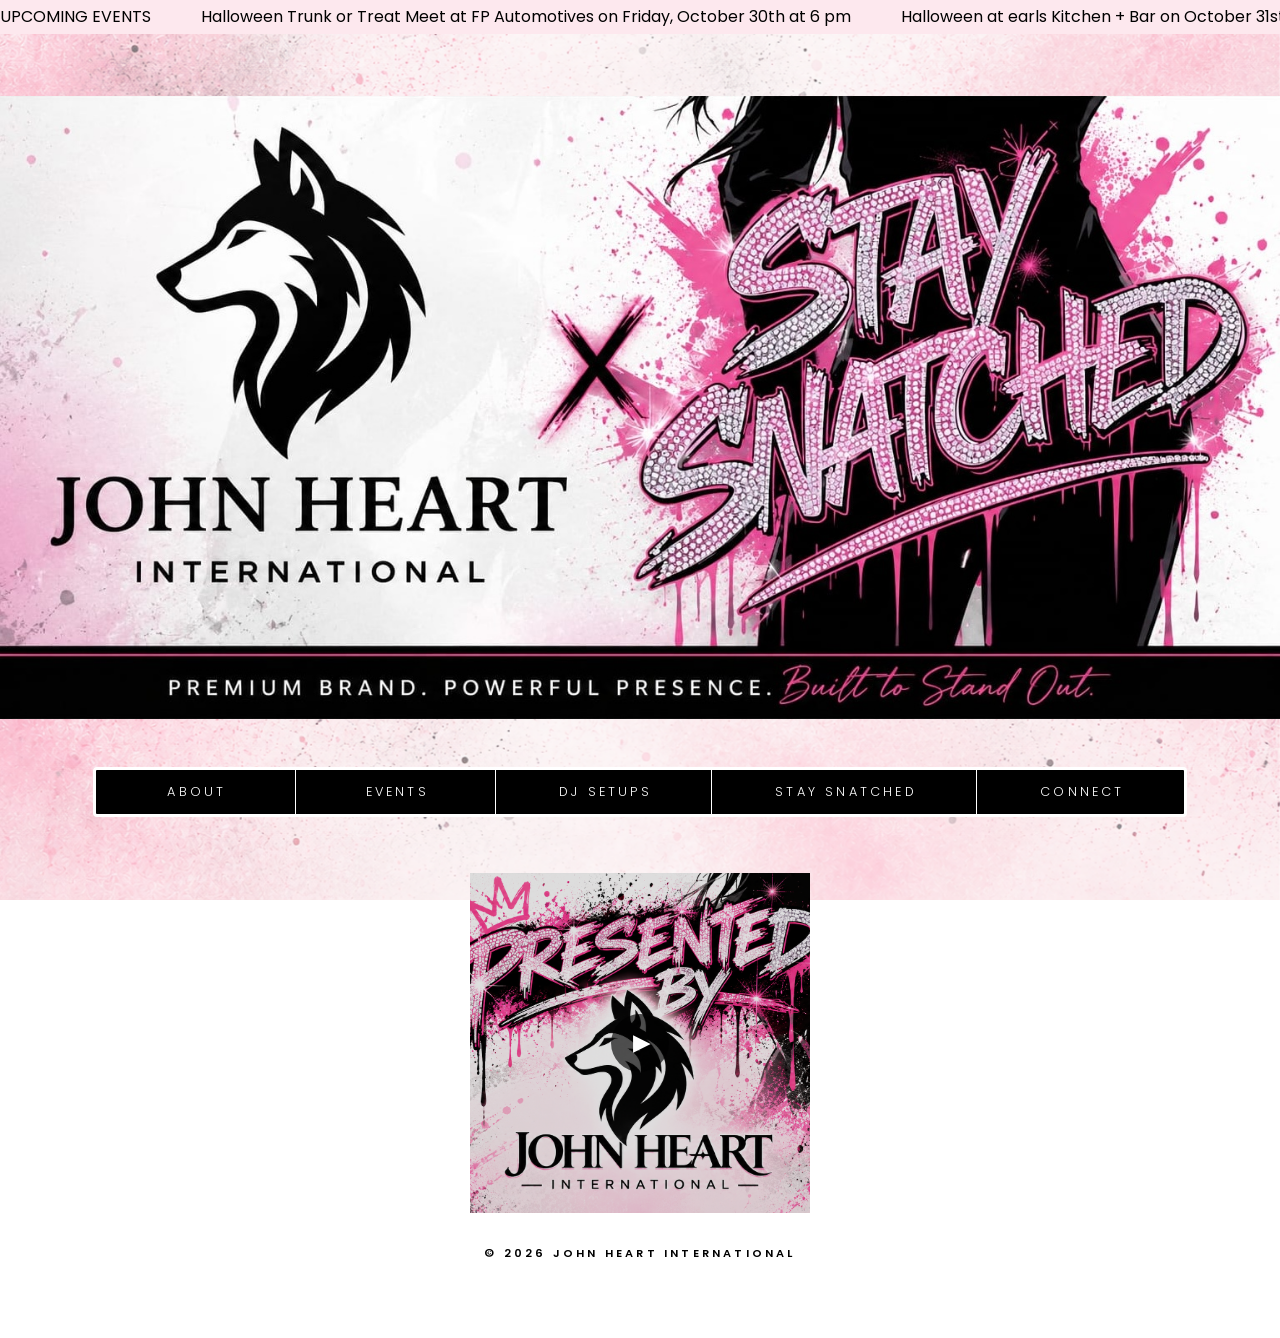
==== index.html @ d56c4b7e "Add files via upload" ====
<!DOCTYPE HTML>
<html>
	<head>
		<title>John Heart International</title>
		<meta charset="utf-8" />
		<meta name="viewport" content="width=device-width, initial-scale=1, user-scalable=no" />
		<link rel="stylesheet" href="assets/css/main.css" />
		<noscript><link rel="stylesheet" href="assets/css/noscript.css" /></noscript>
		<link rel="stylesheet" href="https://cdn.jsdelivr.net/npm/flatpickr/dist/flatpickr.min.css">
	</head>

	<body>

		<!-- Top scrolling banner -->
		<div class="top-banner">
			<div class="banner-track">
				<div class="banner-content">
					<span>UPCOMING EVENTS</span>
					<span>Halloween Trunk or Treat Meet at FP Automotives on Friday, October 30th at 6 pm</span>
					<span>Halloween at earls Kitchen + Bar on October 31st from 9 pm to 2 am</span>
					<span>Legacy House After Hours on Friday, November 13th at 8 pm</span>
				</div>
	
				<div class="banner-content" aria-hidden="true">
					<span>UPCOMING EVENTS</span>
					<span>Halloween Trunk or Treat Meet at FP Automotives on Friday, October 30th at 6 pm</span>
					<span>Halloween at earls Kitchen + Bar on October 31st from 9 pm to 2 am</span>
					<span>Legacy House After Hours on Friday, November 13th at 8 pm</span>
				</div>
			</div>
		</div>
	
		<!-- Main site wrapper -->
		<div id="wrapper">
	
			<!-- Homepage header -->
			<header id="header">
	
				<div class="hero-banner">
					<img src="images/john-heart-banner.jpg" alt="John Heart International">
				</div>

				<nav>
					<ul class="nav">
						<li><a href="#about">About</a></li>
						<li><a href="#events">Events</a></li>
						<li><a href="#dj">DJ Setups</a></li>
						<li><a href="staysnatched.html">Stay Snatched</a></li>
						<li><a href="#connect">Connect</a></li>
					</ul>
				</nav>

				<div class="event-grid-item video-lightbox-trigger promo-video-container"
				data-video-src="videos/johnheartinternational_promo.mp4"
				role="button"
				tabindex="0"
				aria-label="Play John Heart International promotional video">
		   
			   <video muted playsinline preload="metadata"
					  poster="videos/YAY_PROMO_VID_THUMBNAIL.jpg">
				   <source
					   src="videos/johnheartinternational_promo.mp4"
					   type="video/mp4">
			   </video>
		   
			   <span class="video-play-overlay" aria-hidden="true">
				   <span class="video-play-icon">▶</span>
			   </span>
		   
		   		</div>

			</header>

												
	
			<!-- Main page content -->
			<div id="main">
	
				<!-- About -->
				<article id="about">
		
						<h2 class="major">About</h2>
		
						<span class="image main">
							<img src="images/about_me_updated.jpg" alt="Wallstreet Wolf" />
						</span>
		
						<p>
							I’m an event logistics and entertainment professional with over 15 years of hands-on experience coordinating seamless guest experiences across private events, hospitality venues, and large-scale productions. My background spans DJ entertainment, mobile bartending, and full event execution—allowing me to understand not just the atmosphere, but the operational details that make an event run smoothly.<br /><br />
		
							I’ve worked alongside hospitality teams, event planners, and production crews at music festivals, corporate functions, brand activations, and high-volume venues. Whether managing timelines, coordinating staff, adapting to live conditions, or engaging guests directly, I approach every event with a solutions-first mindset and calm leadership under pressure.<br /><br />
		
							What sets me apart is my ability to assess situations in real time, communicate clearly with all stakeholders, and deliver a polished experience from setup to breakdown. I understand the expectations of hotels, resorts, and corporate environments—consistency, professionalism, and execution without friction.<br /><br />
		
							<em>My focus is simple: efficient logistics, elevated entertainment, and reliable leadership that gets the job done.</em>
						</p>
		
					</article>


						<!-- dj -->
						<article id="dj" class="expanded-events-view">
							<h2 class="major">Samples</h2>
	
							<!-- balanced two column list for samples -->
							<ul class="samples two-col-samples">
	  							<li><a href="https://drive.google.com/file/d/1df-DQj-_zaz5Xmj3UCzt-dG8-4beNJVz/view?usp=share_link" target="_blank"><span class="label">Chill Vibe Mix</span></a></li>
	  							<li><a href="https://drive.google.com/file/d/1cX4Bl-1bacJ5hQepFaq8UkTtKGZ4TtXJ/view?usp=share_link" target="_blank"><span class="label">Turn On The Funk</span></a></li>
	  							<li><a href="https://drive.google.com/file/d/1jKQTI5tPXbPJNzcCMGfzWU5PtBxgl4iR/view?usp=share_link" target="_blank"><span class="label">Party Mix Format</span></a></li>
	  							<li><a href="https://drive.google.com/file/d/116ZkvBmvlnZVCBfFg9qi6Q78inxPwcpl/view?usp=share_link" target="_blank"><span class="label">Tech House Groove Pt. 1</span></a></li>
	  							<li><a href="https://drive.google.com/file/d/17uhDxNLbxiAAznyOganDGbEPvY-yGxUq/view?usp=share_link" target="_blank"><span class="label">Tech House Groove Pt. 2</span></a></li>
	  							<li><a href="https://drive.google.com/file/d/1viSUCbEr21PQf7a4Q_DDWH5aXTQ_ndqW/view?usp=share_link" target="_blank"><span class="label">1 Hour Tech Groove</span></a></li>
	  							<li><a href="https://drive.google.com/file/d/1bn4CyGAB3kilXwiAniCNMy4rBq0Fqrm6/view?usp=share_link" target="_blank"><span class="label">The Funk Turned On</span></a></li>
	  							<li><a href="https://drive.google.com/file/d/1qILMo-KtvrWS8xrZ5j6V1ZvlxtEbD-Cv/view?usp=share_link" target="_blank"><span class="label">Tribal Funky</span></a></li>
							</ul>
	
							<br>	
							<h2 class="major">DJ Setups</h2>
	
							<!-- side by side media columns -->
							<div class="event-gallery">
	  
	  							<!-- left column: videos -->
	  							<div class="gallery-col">
								<h3 class="column-heading">Lighting</h3>
		
								<div class="gallery-card">
									<video autoplay loop muted playsinline>
										<source src="videos/event_lighting.mp4" type="video/mp4">
										Your browser does not support the video tag.
		  							</video>
								</div>
		
								<div class="gallery-card">
									<video autoplay loop muted playsinline>
										<source src="videos/event_setup.mp4" type="video/mp4">
										Your browser does not support the video tag.
		  							</video>
								</div>
	  						</div>
	  
	  							<!-- right column: images -->
	  							<div class="gallery-col">
								<h3 class="column-heading">Equipment & Rigs</h3>
		
								<div class="gallery-card">
		  							<img src="images/static_setup.JPG" alt="Event Setup Equipment Overview" />
								</div>
								<div class="gallery-card">
									<img src="images/wireless_setup.JPG" alt="Wireless Beach Party Setup" />
							  </div>
	  						</div>
  
							</div>
  						</article>

						<!-- EVENTS -->
						<article id="events">

							<h1 class="major">Events</h1>

							<!-- UPCOMING EVENTS -->
							<section class="upcoming-events">

								<h2 class="major">Upcoming</h2>

								<div class="upcoming-events-grid">

									<div class="event-card">
										<span class="image main">
											<img src="images/halloween_trunk_or_treat.jpg"
												alt="Halloween Trunk or Treat Meet at FP Automotives on Friday, October 30th at 6 pm">
										</span>
									</div>

									<div class="event-card">
										<span class="image main">
											<img src="images/earls_halloween_2026.jpg"
												alt="Halloween at earls Kitchen + Bar on October 31st from 9pm to 2am">
										</span>
									</div>

									<div class="event-card">
										<span class="image main">
											<img src="images/legacy_house_nov_13.jpg"
												alt="Legacy House After Hours on Friday, November 13th at 8 pm at 500 S Andrews Ave">
										</span>
									</div>

								</div>

							</section>


							<!-- PAST EVENTS -->
							<section class="past-events">

								<h2 class="major">Past</h2>

								<div class="past-events-grid">

									<!-- Xcel Padel Event -->
									<div class="past-event-row">

										<div class="event-grid-item">
											<img src="images/padel_ween_xcelpadel_2026.jpg"
												alt="PadelWeen at XCEL Padel on Friday, October 23rd at 4:30 pm">
										</div>

										<div class="event-grid-item">
											<img src="images/xcelpadelween_wallstreetwolf.jpg"
												alt=" ">
										</div>

										
										<div class="event-grid-item video-lightbox-trigger"
										data-video-src="videos/xcel_padelween_vid_recap.mp4"
										role="button"
										tabindex="0"
										aria-label="Play Xcel Padel event video">

											<video muted playsinline preload="metadata"
												poster="videos/padelween_thumbnail.jpg">
												<source src="videos/xcel_padelween_vid_recap.mp4"
														type="video/mp4">
											</video>

											<span class="video-play-overlay" aria-hidden="true">
												<span class="video-play-icon">▶</span>
											</span>
										</div>
									</div>

									<!-- Xcel Padel Event -->
     								<div class="past-event-row">

										<div class="event-grid-item">
											<img src="images/5kx_race.jpg"
												alt=" ">
										</div>

										<div class="event-grid-item">
											<img src="images/xcel_padel_5kx_.jpg"
												alt=" ">
										</div>

										
										<div class="event-grid-item video-lightbox-trigger"
										data-video-src="videos/XcelPadel_w_music_oldtownroad.mp4"
										role="button"
										tabindex="0"
										aria-label="Play Xcel Padel event video">

											<video muted playsinline preload="metadata"
												poster="videos/xcel-padel-thumbnail.jpg">
												<source src="videos/XcelPadel_w_music_oldtownroad.mp4"
														type="video/mp4">
											</video>

											<span class="video-play-overlay" aria-hidden="true">
												<span class="video-play-icon">▶</span>
											</span>
										</div>
											
									</div>


									<!-- Legacy Fit Bday Bash -->
									<div class="past-event-row">

										<div class="event-grid-item">
											<img src="images/legacy_fit_bdaybash.jpg" alt="">
										</div>

										<div class="event-grid-item">
											<img src="images/legacy_clubroy.jpg" alt="">
										</div>

										<div class="event-grid-item">
											<img src="images/legacy_clubroy_group.jpg" alt="">
										</div>

									</div>



									<!-- LRC Pool Party -->
									<div class="past-event-row">

										<div class="event-grid-item">
											<img src="images/royal_palms.JPG"
												alt="Sunday July 26th Event at Royal Palms">
										</div>

										<div class="event-grid-item">
											<img src="images/lrc_royal_palms_wolf.jpg" alt="">
										</div>

										<div class="event-grid-item">
											<video autoplay loop muted playsinline>
												<source src="videos/lrc_royal_palms_partyoverview.mp4"
														type="video/mp4">
												Your browser does not support the video tag.
											</video>
										</div>

									</div>

									<!-- Back to School Bash -->
									<div class="past-event-row">

											<div class="event-grid-item">
												<img src="images/back2school_bash.jpg"
													alt="City of Homestead Back to School Bash! Saturday August 8th 2pm-6pm at Losner Park">
											</div>

											<div class="event-grid-item">
												<img src="images/b2s_bash.JPG" alt="">
											</div>

											<div class="event-grid-item">
												<img src="images/b2s_bash_group.JPG" alt="">
											</div>

									</div>


									<!-- BarkYard nBrews Luau Event -->
									<div class="past-event-row">

										<div class="event-grid-item">
											<img src="images/barkyard_hawaiian_luau.jpeg"
												alt="Hawaiian Luau at BarkYard n'Brews on Saturday September 26th from 5 pm till close">
										</div>

										<div class="event-grid-item">
											<img src="images/barkyardnbrews_luau.jpg"
												alt="Hawaiian Luau at BarkYard n'Brews on Saturday September 26th from 5 pm till close">
										</div>

										<div class="event-grid-item video-lightbox-trigger"
										data-video-src="videos/barkyard_promo_vid.mp4"
										role="button"
										tabindex="0"
										aria-label="Play Barkyard nBrews Luau event video">

											<video muted playsinline preload="metadata"
												poster="videos/barkyard_luau_thumbnail.jpg">
												<source src="videos/barkyard_promo_vid.mp4"
														type="video/mp4">
											</video>

											<span class="video-play-overlay" aria-hidden="true">
												<span class="video-play-icon">▶</span>
											</span>
										</div>

									</div>

									<!-- Legacy House September 26th -->
									<div class="past-event-row">
														
										<div class="event-grid-item">
											<img src="images/legacy_house_september_26.jpeg"
												alt="Legacy House on Saturday September 26th from 12:30-2:30pm at 500 S Andrews Ave">
										</div>

										<div class="event-grid-item">
											<img src="images/legacy_sept26_recap.jpg"
												alt="Legacy House on Saturday September 26th from 12:30-2:30pm at 500 S Andrews Ave">
										</div>

									</div>	

									<!-- BarkYard 5 Year Anniversary -->
									<div class="past-event-row">

										<div class="event-grid-item">
											<img src="images/barkyard_nbrews.JPG"
												alt="Saturday July 25th Event at Barkyard n'Brews">
										</div>

										<div class="event-grid-item">
											<img src="images/barkyard_anniversary_wolf.jpg" alt="">
										</div>

									</div>

								</div>

							</section>

						</article>	
						
						<!-- contact -->
							<article id="connect">
								<h2 class="major">Connect</h2>
								<form method="post" action="https://formsubmit.co/johnheart.international@gmail.com">
									<div class="fields">

										<div class="field half">
											<label for="name">Name</label>
											<input type="text" name="name" id="name" />
										</div>
									
										<div class="field half">
											<label for="email">Email</label>
											<input type="email" name="email" id="email" />
										</div>
									
										<div class="field half">
											<label for="event">Type of Event</label>
											<select name="event" id="event">
												<option value="">Select an event type</option>
												<option value="Wedding">Wedding</option>
												<option value="Birthday Party">Birthday Party</option>
												<option value="Corporate Event">Corporate Event</option>
												<option value="Private Party">Private Party</option>
												<option value="Club / Nightlife Event">Club / Nightlife Event</option>
												<option value="Community Event">Community Event</option>
												<option value="School / College Event">School / College Event</option>
												<option value="Other">Other</option>
											</select>
										</div>		
										<div class="field half">
											<label for="spec">Date</label>
											<input type="text" name="date" id="date">
										</div>						
										<div class="field">
											<label for="message">Message</label>
											<textarea name="message" id="message" rows="4"></textarea>
										</div>
									
									</div>
									<ul class="actions">
										<li><input type="submit" value="Submit" class="primary" /></li>
									</ul>
								</form>
								<ul class="icons">
									<li><a href="https://www.linkedin.com/in/hughnelson1/" 
										target="_blank" class="icon brands fa-linkedin"><span class="label">LinkedIn</span></a></li>
									<li><a href="https://www.instagram.com/wolfswildworld/"
										target="_blank" class="icon brands fa-instagram"><span class="label">Instagram</span></a></li>
									<li><a href="mailto:johnheart.international@gmail.com" class="icon solid fa-envelope"><span class="label">Email</span></a></li>
								</ul>
							</article>		
						</div>
				


				<!-- Footer -->
					<footer id="footer">
						<div class="footer-content">
							<h5>&copy; 2026 JOHN HEART INTERNATIONAL</h5>
						</div>
					</footer>

				</div>

		<!-- BG -->
			<div id="bg"></div>

	
<div class="video-lightbox"
	id="eventVideoLightbox"
	role="dialog"
	aria-modal="true"
	aria-label="Event video player">

	<div class="video-lightbox-content">
		<button class="video-lightbox-close"
				type="button"
				aria-label="Close video">
			&times;
		</button>

		<video id="eventLightboxPlayer"
				controls
				playsinline
				preload="metadata">
		</video>
	</div>
</div>


		<!-- Scripts Needed by Template for Loading State -->
		<script src="assets/js/jquery.min.js"></script>
		<script src="assets/js/browser.min.js"></script>
		<script src="assets/js/breakpoints.min.js"></script>
		<script src="assets/js/util.js"></script>
		<script src="assets/js/main.js"></script>

	</body>
</html>
---- assets/css/main.css ----
@import url(fontawesome-all.min.css);
@import url('https://fonts.googleapis.com/css2?family=Germania+One&family=Poppins:wght@300;400;500;600;700&display=swap');
@import url("https://fonts.googleapis.com/css?family=Source+Sans+Pro:300italic,600italic,300,600");
@import url('https://fonts.googleapis.com/css2?family=Roboto:wght@300;400;500;700&display=swap');
@import url("https://fonts.googleapis.com/css2?family=Montserrat:wght@300;400;500;600&display=swap");
@import url('https://fonts.googleapis.com/css2?family=DM+Sans:ital,opsz,wght@0,9..40,100..1000;1,9..40,100..1000&family=Montserrat:ital,wght@0,100..900;1,100..900&display=swap');
@import url('https://fonts.googleapis.com/css2?family=Poppins:ital,wght@0,100;0,200;0,300;0,400;0,500;0,600;0,700;0,800;0,900;1,100;1,200;1,300;1,400;1,500;1,600;1,700;1,800;1,900&display=swap');
/*
	Dimension by HTML5 UP
	html5up.net | @ajlkn
	Free for personal and commercial use under the CCA 3.0 license (html5up.net/license)
*/

html, body, div, span, applet, object,
iframe, h1, h2, h3, h4, h5, h6, p, blockquote,
pre, a, abbr, acronym, address, big, cite,
code, del, dfn, em, img, ins, kbd, q, s, samp,
small, strike, strong, sub, sup, tt, var, b,
u, i, center, dl, dt, dd, ol, ul, li, fieldset,
form, label, legend, table, caption, tbody,
tfoot, thead, tr, th, td, article, aside,
canvas, details, embed, figure, figcaption,
footer, header, hgroup, menu, nav, output, ruby,
section, summary, time, mark, audio, video {
	margin: 0;
	padding: 0;
	border: 0;
	font-size: 100%;
	font: inherit;
	text-align: center !important;
	vertical-align: baseline;}



article, aside, details, figcaption, figure,
footer, header, hgroup, menu, nav, section {
	display: block;}


body {
	line-height: 1;
}

ol, ul {
	list-style: none;
}

blockquote, q {
	quotes: none;
}

	blockquote:before, blockquote:after, q:before, q:after {
		content: '';
		content: none;
	}

table {
	border-collapse: collapse;
	border-spacing: 0;
}

body {
	-webkit-text-size-adjust: none;
}

mark {
	background-color: transparent;
	color: inherit;
}

input::-moz-focus-inner {
	border: 0;
	padding: 0;
}

input, select, textarea {
	-moz-appearance: none;
	-webkit-appearance: none;
	-ms-appearance: none;
	appearance: none;
}

/* Basic */

	@-ms-viewport {
		width: device-width;
	}

	@media screen and (max-width: 480px) {

		html, body {
			min-width: 320px;
		}

	}

	html {
		box-sizing: border-box;
	}

	*, *:before, *:after {
		box-sizing: inherit;
	}

	body {
		background: transparent;
	}

		body.is-preload *, body.is-preload *:before, body.is-preload *:after {
			-moz-animation: none !important;
			-webkit-animation: none !important;
			-ms-animation: none !important;
			animation: none !important;
			-moz-transition: none !important;
			-webkit-transition: none !important;
			-ms-transition: none !important;
			transition: none !important;
		}


/* Type */

	html {
		font-size: 16pt;
	}

		@media screen and (max-width: 1680px) {

			html {
				font-size: 12pt;
			}

		}

		@media screen and (max-width: 736px) {

			html {
				font-size: 11pt;
			}

		}

		@media screen and (max-width: 360px) {

			html {
				font-size: 10pt;
			}

		}

	body, input, select, textarea {
		color: #000000;
		font-family: "Poppins", sans-serif;
		font-weight: 300;
		font-size: 1rem;
		line-height: 1.65;
	}
	
	.video {
		display: grid;
		place-items: center; /* Centers horizontally and vertically */
		min-height: 100vh;
	  }

	a {
		-moz-transition: color 0.2s ease-in-out, background-color 0.2s ease-in-out, border-bottom-color 0.2s ease-in-out;
		-webkit-transition: color 0.2s ease-in-out, background-color 0.2s ease-in-out, border-bottom-color 0.2s ease-in-out;
		-ms-transition: color 0.2s ease-in-out, background-color 0.2s ease-in-out, border-bottom-color 0.2s ease-in-out;
		transition: color 0.2s ease-in-out, background-color 0.2s ease-in-out, border-bottom-color 0.2s ease-in-out;
		border-bottom: dotted 1px rgba(255, 255, 255, 0.5);
		text-decoration: none;
		color: inherit;
	}

		a:hover {
			border-bottom-color: transparent;
		}

	strong, b {
		color: #000000;
		font-weight: 600;
	}

	em, i {
		font-style: italic;
	}

	p {
		margin: 0 0 2rem 0;
	}

	h1, h2, h3, h4, h5, h6 {
		color: #000000;
		font-weight: 600;
		line-height: 1.5;
		margin: 0 0 1rem 0;
		text-transform: uppercase;
		letter-spacing: 0.2rem;
		text-align: center;
	}

		h1 a, h2 a, h3 a, h4 a, h5 a, h6 a {
			color: inherit;
			text-decoration: none;
			text-align: center;
		}

		h1.major, h2.major, h3.major, h4.major, h5.major, h6.major {
	
			width: -moz-max-content;
			width: -webkit-max-content;
			width: -ms-max-content;
			width: max-content;
			padding-bottom: 0.5rem;
			margin: 0 auto 2rem auto;
			text-align: center !important;
		}

	h1 {
		font-size: 2.25rem;
		line-height: 1.3;
		letter-spacing: 0.5rem;
		text-align: center !important;
	}

	h2 {
		font-size: 1.5rem;
		line-height: 1.4;
		letter-spacing: 0.5rem;
		text-align: center !important;
	}

	h3 {
		font-size: 1rem;
		text-align: center;
	}

	h4 {
		font-size: 0.8rem;
		text-align: center;
	}

	h5 {
		font-size: 0.7rem;
		text-align: center;
	}

	h6 {
		font-size: 0.6rem;
		text-align: center;
	}

	@media screen and (max-width: 736px) {

		h1 {
			font-size: 1.75rem;
			line-height: 1.4;
			text-align: center;
		}

		h2 {
			font-size: 1.25em;
			line-height: 1.5;
			text-align: center;
		}

	}

	sub {
		font-size: 0.8rem;
		position: relative;
		top: 0.5rem;
	}

	sup {
		font-size: 0.8rem;
		position: relative;
		top: -0.5rem;
	}

	blockquote {
		border-left: solid 4px #ffffff;
		font-style: italic;
		margin: 0 0 2rem 0;
		padding: 0.5rem 0 0.5rem 2rem;
	}

	code {
		background: rgba(255, 255, 255, 0.075);
		border-radius: 4px;
		font-family: "Courier New", monospace;
		font-size: 0.9rem;
		margin: 0 0.25rem;
		padding: 0.25rem 0.65rem;
	}

	pre {
		-webkit-overflow-scrolling: touch;
		font-family: "Courier New", monospace;
		font-size: 0.9rem;
		margin: 0 0 2rem 0;
	}

		pre code {
			display: block;
			line-height: 1.75;
			padding: 1rem 1.5rem;
			overflow-x: auto;
		}

	hr {
		border: 0;
		border-bottom: solid 1px #ffffff;
		margin: 2.75rem 0;
	}

	.align-left {
		text-align: left;
	}

	.align-center {
		text-align: center;
	}

	.align-right {
		text-align: right;
	}

/* Form */

	form {
		margin: 0 0 2rem 0;
	}

		form > :last-child {
			margin-bottom: 0;
		}

		form > .fields {
			display: -moz-flex;
			display: -webkit-flex;
			display: -ms-flex;
			display: flex;
			-moz-flex-wrap: wrap;
			-webkit-flex-wrap: wrap;
			-ms-flex-wrap: wrap;
			flex-wrap: wrap;
			width: calc(100% + 3rem);
			margin: -1.5rem 0 2rem -1.5rem;
		}

			form > .fields > .field {
				-moz-flex-grow: 0;
				-webkit-flex-grow: 0;
				-ms-flex-grow: 0;
				flex-grow: 0;
				-moz-flex-shrink: 0;
				-webkit-flex-shrink: 0;
				-ms-flex-shrink: 0;
				flex-shrink: 0;
				padding: 1.5rem 0 0 1.5rem;
				width: calc(100% - 1.5rem);
			}

				form > .fields > .field.half {
					width: calc(50% - 0.75rem);
				}

				form > .fields > .field.third {
					width: calc(100%/3 - 0.5rem);
				}

				form > .fields > .field.quarter {
					width: calc(25% - 0.375rem);
				}

		@media screen and (max-width: 480px) {

			form > .fields {
				width: calc(100% + 3rem);
				margin: -1.5rem 0 2rem -1.5rem;
			}

				form > .fields > .field {
					padding: 1.5rem 0 0 1.5rem;
					width: calc(100% - 1.5rem);
				}

					form > .fields > .field.half {
						width: calc(100% - 1.5rem);
					}

					form > .fields > .field.third {
						width: calc(100% - 1.5rem);
					}

					form > .fields > .field.quarter {
						width: calc(100% - 1.5rem);
					}

		}

	label {
		color: #000000;
		display: block;
		font-size: 0.8rem;
		font-weight: 300;
		letter-spacing: 0.2rem;
		line-height: 1.5;
		margin: 0 0 1rem 0;
		text-transform: uppercase;
	}

	input[type="text"],
	input[type="password"],
	input[type="email"],
	input[type="tel"],
	select,
	textarea {
		-moz-appearance: none;
		-webkit-appearance: none;
		-ms-appearance: none;
		appearance: none;
		-moz-transition: border-color 0.2s ease-in-out, box-shadow 0.2s ease-in-out, background-color 0.2s ease-in-out;
		-webkit-transition: border-color 0.2s ease-in-out, box-shadow 0.2s ease-in-out, background-color 0.2s ease-in-out;
		-ms-transition: border-color 0.2s ease-in-out, box-shadow 0.2s ease-in-out, background-color 0.2s ease-in-out;
		transition: border-color 0.2s ease-in-out, box-shadow 0.2s ease-in-out, background-color 0.2s ease-in-out;
		background-color: transparent;
		border-radius: 4px;
		border: solid 1px #000000;
		color: inherit;
		display: block;
		outline: 0;
		padding: 0 1rem;
		text-decoration: none;
		width: 100%;
	}

		input[type="text"]:invalid,
		input[type="password"]:invalid,
		input[type="email"]:invalid,
		input[type="tel"]:invalid,
		select:invalid,
		textarea:invalid {
			box-shadow: none;
		}

		input[type="text"]:focus,
		input[type="password"]:focus,
		input[type="email"]:focus,
		input[type="tel"]:focus,
		select:focus,
		textarea:focus {
			background: rgba(255, 255, 255, 0.075);
			border-color: #000000;
			box-shadow: 0 0 0 1px #ffffff;
		}

	select {
		background-image: url("data:image/svg+xml;charset=utf8,%3Csvg xmlns='http://www.w3.org/2000/svg' width='40' height='40' preserveAspectRatio='none' viewBox='0 0 40 40'%3E%3Cpath d='M9.4,12.3l10.4,10.4l10.4-10.4c0.2-0.2,0.5-0.4,0.9-0.4c0.3,0,0.6,0.1,0.9,0.4l3.3,3.3c0.2,0.2,0.4,0.5,0.4,0.9 c0,0.4-0.1,0.6-0.4,0.9L20.7,31.9c-0.2,0.2-0.5,0.4-0.9,0.4c-0.3,0-0.6-0.1-0.9-0.4L4.3,17.3c-0.2-0.2-0.4-0.5-0.4-0.9 c0-0.4,0.1-0.6,0.4-0.9l3.3-3.3c0.2-0.2,0.5-0.4,0.9-0.4S9.1,12.1,9.4,12.3z' fill='%23ffffff' /%3E%3C/svg%3E");
		background-size: 1.25rem;
		background-repeat: no-repeat;
		background-position: calc(100% - 1rem) center;
		height: 2.75rem;
		padding-right: 2.75rem;
		text-overflow: ellipsis;
	}

		select option {
			color: #000000;
			background: #1b1f22;
		}

		select:focus::-ms-value {
			background-color: transparent;
		}

		select::-ms-expand {
			display: none;
		}

	input[type="text"],
	input[type="password"],
	input[type="email"],
	select {
		height: 2.75rem;
	}

	textarea {
		padding: 0.75rem 1rem;
	}

	input[type="checkbox"],
	input[type="radio"] {
		-moz-appearance: none;
		-webkit-appearance: none;
		-ms-appearance: none;
		appearance: none;
		display: block;
		float: left;
		margin-right: -2rem;
		opacity: 0;
		width: 1rem;
		z-index: -1;
	}

		input[type="checkbox"] + label,
		input[type="radio"] + label {
			text-decoration: none;
			-moz-user-select: none;
			-webkit-user-select: none;
			-ms-user-select: none;
			user-select: none;
			color: #000000;
			cursor: pointer;
			display: inline-block;
			font-size: 0.8rem;
			font-weight: 300;
			margin: 0 0 0.5rem 0;
			padding-left: 2.65rem;
			padding-right: 0.75rem;
			position: relative;
		}

	::-webkit-input-placeholder {
		color: rgb(0, 0, 0) !important;
		opacity: 1.0;
	}

	:-moz-placeholder {
		color: rgb(0, 0, 0) !important;
		opacity: 1.0;
	}

	::-moz-placeholder {
		color: rgb(0, 0, 0) !important;
		opacity: 1.0;
	}

	:-ms-input-placeholder {
		color: rgba(0, 0, 0) !important;
		opacity: 1.0;
	}

	.formerize-placeholder {
		color: rgb(0, 0, 0) !important;
		opacity: 1.0;
	}

/* Box */

	.box {
		border-radius: 4px;
		border: solid 1px #000000;
		margin-bottom: 2rem;
		padding: 1.5em;
	}

		.box > :last-child,
		.box > :last-child > :last-child,
		.box > :last-child > :last-child > :last-child {
			margin-bottom: 0;
		}

		.box.alt {
			border: 0;
			border-radius: 0;
			padding: 0;
		}

/* Icon */

	.icon {
		text-decoration: none;
		border-bottom: none;
		position: relative;
	}

		.icon:before {
			-moz-osx-font-smoothing: grayscale;
			-webkit-font-smoothing: antialiased;
			display: inline-block;
			font-style: normal;
			font-variant: normal;
			text-rendering: auto;
			line-height: 1;
			text-transform: none !important;
			font-family: 'Font Awesome 5 Free';
			font-weight: 400;
		}

		.icon > .label {
			display: none;
		}

		.icon:before {
			line-height: inherit;
		}

		.icon.solid:before {
			font-weight: 900;
		}

		.icon.brands:before {
			font-family: 'Font Awesome 5 Brands';
		}

/* Image */

	.image {
		border-radius: 4px;
		border: 0;
		display: inline-block;
		position: relative;
	}

		.image img {
			border-radius: 4px;
			display: block;
		}

		.image.left, .image.right {
			max-width: 40%;
		}

			.image.left img, .image.right img {
				width: 100%;
			}

		.image.left {
			float: left;
			padding: 0 1.5em 1em 0;
			top: 0.25em;
		}

		.image.right {
			float: right;
			padding: 0 0 1em 1.5em;
			top: 0.25em;
		}

		.image.fit {
			display: block;
			margin: 0 0 2rem 0;
			width: 100%;
		}

			.image.fit img {
				width: 100%;
			}

		.image.main {
			display: block;
			margin: 2.5rem 0;
			width: 100%;
			justify-content: center;
			align-items: center;
		}

			.image.main img {
				width: 100%;
			}

		@media screen and (max-width: 736px) {

			.image.main {
				margin: 2rem 0;
			}

		}

		@media screen and (max-width: 480px) {

			.image.main {
				margin: 1.5rem 0;
			}

		}

/* =========================================
   FULL-WIDTH JOHN HEART BANNER
   ========================================= */

   #header {
    width: 100vw;
    max-width: none;
    padding: 0;
    margin: 0;
    background: transparent !important;
}

.hero-banner {
    width: 100vw;
    margin: 0;
    padding: 0;
    line-height: 0;
}

.hero-banner img {
    display: block;
    width: 100%;
	max-width: none;
    height: auto;
    margin: 0;
    padding: 0;
}

/* Space between banner and navigation */
#header > nav {
    width: 90%;
    margin: 3rem auto 0 auto !important;
    padding: 0 !important;
    background: #000000 !important;
    border: 3.3px solid #ffffff !important;
    border-radius: 4px;
    box-sizing: border-box;
    overflow: hidden;
}

/* =========================================
   NAVIGATION
   ========================================= */

#header nav ul {
    display: flex;
    justify-content: center;
    align-items: stretch;
    flex-wrap: wrap;
    width: 100%;
    margin: 0 !important;
    padding: 0 !important;
    background-color: #000000 !important;
    list-style: none;
	border: none !important;
	border-radius: 0;
}

#header nav ul li {
    flex: 1 1 auto;
    min-width: 0;
    margin: 0;
    padding-left: 0;
	border-left: solid 1px #d85a8a;
    text-align: center;
}

#header nav ul li a {
    display: flex;
    align-items: center;
    justify-content: center;
    min-height: 44px;
    padding: 0.65rem 1rem;
    box-sizing: border-box;
    color: #ffffff;
    text-decoration: none;
    line-height: 1.2;
    white-space: normal;
    overflow-wrap: break-word;
    transition: color 0.2s ease;
}

#header nav ul li a:hover {
    color: #d85a8a;
}




/* List */

	ol {
		list-style: decimal;
		margin: 0 0 2rem 0;
		padding-left: 1.25em;
	}

		ol li {
			padding-left: 0.25em;
		}

	ul {
		list-style: disc;
		margin: 0 0 2rem 0;
		padding-left: 1em;
	}

		ul li {
			padding-left: 0.5em;
		}

		ul.alt {
			list-style: none;
			padding-left: 0;
		}

			ul.alt li {
				border-top: solid 1px #ffffff;
				padding: 0.5em 0;
			}

				ul.alt li:first-child {
					border-top: 0;
					padding-top: 0;
				}

	dl {
		margin: 0 0 2rem 0;
	}

		dl dt {
			display: block;
			font-weight: 600;
			margin: 0 0 1rem 0;
		}

		dl dd {
			margin-left: 2rem;
		}

/* Actions */

	ul.actions {
		display: -moz-flex;
		display: -webkit-flex;
		display: -ms-flex;
		display: flex;
		cursor: default;
		list-style: none;
		margin-left: -1rem;
		padding-left: 0;
	}

		ul.actions li {
			padding: 0 0 0 1rem;
			vertical-align: middle;
		}

		ul.actions.special {
			-moz-justify-content: center;
			-webkit-justify-content: center;
			-ms-justify-content: center;
			justify-content: center;
			width: 100%;
			margin-left: 0;
		}

			ul.actions.special li:first-child {
				padding-left: 0;
			}

		ul.actions.stacked {
			-moz-flex-direction: column;
			-webkit-flex-direction: column;
			-ms-flex-direction: column;
			flex-direction: column;
			margin-left: 0;
		}

			ul.actions.stacked li {
				padding: 1.3rem 0 0 0;
			}

				ul.actions.stacked li:first-child {
					padding-top: 0;
				}

		ul.actions.fit {
			width: calc(100% + 1rem);
		}

			ul.actions.fit li {
				-moz-flex-grow: 1;
				-webkit-flex-grow: 1;
				-ms-flex-grow: 1;
				flex-grow: 1;
				-moz-flex-shrink: 1;
				-webkit-flex-shrink: 1;
				-ms-flex-shrink: 1;
				flex-shrink: 1;
				width: 100%;
			}

				ul.actions.fit li > * {
					width: 100%;
				}

			ul.actions.fit.stacked {
				width: 100%;
			}

		@media screen and (max-width: 480px) {

			ul.actions:not(.fixed) {
				-moz-flex-direction: column;
				-webkit-flex-direction: column;
				-ms-flex-direction: column;
				flex-direction: column;
				margin-left: 0;
				width: 100% !important;
			}

				ul.actions:not(.fixed) li {
					-moz-flex-grow: 1;
					-webkit-flex-grow: 1;
					-ms-flex-grow: 1;
					flex-grow: 1;
					-moz-flex-shrink: 1;
					-webkit-flex-shrink: 1;
					-ms-flex-shrink: 1;
					flex-shrink: 1;
					padding: 1rem 0 0 0;
					text-align: center;
					width: 100%;
				}

					ul.actions:not(.fixed) li > * {
						width: 100%;
					}

					ul.actions:not(.fixed) li:first-child {
						padding-top: 0;
					}

					ul.actions:not(.fixed) li input[type="submit"],
					ul.actions:not(.fixed) li input[type="reset"],
					ul.actions:not(.fixed) li input[type="button"],
					ul.actions:not(.fixed) li button,
					ul.actions:not(.fixed) li .button {
						width: 100%;
					}

						ul.actions:not(.fixed) li input[type="submit"].icon:before,
						ul.actions:not(.fixed) li input[type="reset"].icon:before,
						ul.actions:not(.fixed) li input[type="button"].icon:before,
						ul.actions:not(.fixed) li button.icon:before,
						ul.actions:not(.fixed) li .button.icon:before {
							margin-left: -0.5em;
						}

		}

/* Icons */

	ul.icons {
		cursor: default;
		list-style: none;
		padding-left: 0;
	}

		ul.icons li {
			display: inline-block;
			padding: 0 0.75em 0 0;
		}

			ul.icons li:last-child {
				padding-right: 0;
			}

			ul.icons li a {
				border-radius: 100%;
				box-shadow: inset 0 0 0 1px #000000;
				display: inline-block;
				height: 2.25rem;
				line-height: 2.25rem;
				text-align: center;
				width: 2.25rem;
			}

				ul.icons li a:hover {
					background-color: rgba(255, 255, 255, 0.075);
				}

				ul.icons li a:active {
					background-color: rgba(255, 255, 255, 0.175);
				}

/* Table */

	.table-wrapper {
		-webkit-overflow-scrolling: touch;
		overflow-x: auto;
	}

	table {
		margin: 0 0 2rem 0;
		width: 100%;
	}

		table tbody tr {
			border: solid 1px #ffffff;
			border-left: 0;
			border-right: 0;
		}

			table tbody tr:nth-child(2n + 1) {
				background-color: rgba(255, 255, 255, 0.075);
			}

		table td {
			padding: 0.75em 0.75em;
		}

		table th {
			color: #ffffff;
			font-size: 0.9em;
			font-weight: 600;
			padding: 0 0.75em 0.75em 0.75em;
			text-align: left;
		}

		table thead {
			border-bottom: solid 2px #ffffff;
		}

		table tfoot {
			border-top: solid 2px #ffffff;
		}

		table.alt {
			border-collapse: separate;
		}

			table.alt tbody tr td {
				border: solid 1px #ffffff;
				border-left-width: 0;
				border-top-width: 0;
			}

				table.alt tbody tr td:first-child {
					border-left-width: 1px;
				}

			table.alt tbody tr:first-child td {
				border-top-width: 1px;
			}

			table.alt thead {
				border-bottom: 0;
			}

			table.alt tfoot {
				border-top: 0;
			}

/* Button */

	input[type="submit"],
	input[type="button"],
	button,
	.button {
		-moz-appearance: none;
		-webkit-appearance: none;
		-ms-appearance: none;
		appearance: none;
		-moz-transition: background-color 0.2s ease-in-out, color 0.2s ease-in-out;
		-webkit-transition: background-color 0.2s ease-in-out, color 0.2s ease-in-out;
		-ms-transition: background-color 0.2s ease-in-out, color 0.2s ease-in-out;
		transition: background-color 0.2s ease-in-out, color 0.2s ease-in-out;
		background-color: transparent;
		border-radius: 4px;
		border: 0;
		box-shadow: inset 0 0 0 1px #000000;
		color: #fde8ee !important;
		cursor: pointer;
		display: inline-block;
		font-size: 0.8rem;
		font-weight: 300;
		height: 2.75rem;
		letter-spacing: 0.2rem;
		line-height: 2.75rem;
		outline: 0;
		padding: 0 1.25rem 0 1.35rem;
		text-align: center;
		text-decoration: none;
		text-transform: uppercase;
		white-space: nowrap;
	}

		input[type="submit"]:hover,
		input[type="reset"]:hover,
		input[type="button"]:hover,
		button:hover,
		.button:hover {
			background-color: rgba(255, 255, 255, 0.075);
		}

		input[type="submit"]:active,
		input[type="reset"]:active,
		input[type="button"]:active,
		button:active,
		.button:active {
			background-color: rgba(255, 255, 255, 0.175);
		}

		input[type="submit"].icon:before,
		input[type="reset"].icon:before,
		input[type="button"].icon:before,
		button.icon:before,
		.button.icon:before {
			margin-right: 0.5em;
		}

		input[type="submit"].fit,
		input[type="reset"].fit,
		input[type="button"].fit,
		button.fit,
		.button.fit {
			width: 100%;
		}

		input[type="submit"].small,
		input[type="reset"].small,
		input[type="button"].small,
		button.small,
		.button.small {
			font-size: 0.6rem;
			height: 2.0625rem;
			line-height: 2.0625rem;
		}

		input[type="submit"].primary,
		input[type="reset"].primary,
		input[type="button"].primary,
		button.primary,
		.button.primary {
			background-color: #fde8ee;
			color: #1b1f22 !important;
			font-weight: 600;
		}

		input[type="submit"].disabled, input[type="submit"]:disabled,
		input[type="reset"].disabled,
		input[type="reset"]:disabled,
		input[type="button"].disabled,
		input[type="button"]:disabled,
		button.disabled,
		button:disabled,
		.button.disabled,
		.button:disabled {
			pointer-events: none;
			cursor: default;
			opacity: 0.25;
		}

	input[type="submit"],
	input[type="reset"],
	input[type="button"],
	button {
		line-height: calc(2.75rem - 2px);
	}

#bg {
    position: fixed;
    top: 0;
    left: 0;
    width: 100%;
    height: 100%;
    z-index: 0;
    
    background-image: url("../../images/w_w_background.jpg");
    background-position: center center;
    background-size: cover;
    background-repeat: no-repeat;
}

html,
body {
    background: transparent !important;
}

#wrapper,
#main {
    background: transparent !important;
}

#wrapper,
#main {
    background: transparent !important;
}
/* Wrapper */

	#wrapper {
		display: -moz-flex;
		display: -webkit-flex;
		display: -ms-flex;
		display: flex;
		-moz-flex-direction: column;
		-webkit-flex-direction: column;
		-ms-flex-direction: column;
		flex-direction: column;
		-moz-align-items: center;
		-webkit-align-items: center;
		-ms-align-items: center;
		align-items: center;
		-moz-justify-content: space-between;
		-webkit-justify-content: space-between;
		-ms-justify-content: space-between;
		justify-content: space-between;
		position: relative;
		min-height: 100vh;
		width: 100%;
		padding: 0 2rem;
		z-index: 3;
	}

		#wrapper:before {
			content: '';
			display: block;
		}

		@media screen and (max-width: 1680px) {

			#wrapper {
				padding: 3rem 2rem;
			}

		}

		@media screen and (max-width: 736px) {

			#wrapper {
				padding: 2rem 1rem;
			}

		}

		@media screen and (max-width: 480px) {

			#wrapper {
				padding: 1rem;
			}

		}

/* Header */

	#header {
		display: -moz-flex;
		display: -webkit-flex;
		display: -ms-flex;
		display: flex;
		-moz-flex-direction: column;
		-webkit-flex-direction: column;
		-ms-flex-direction: column;
		flex-direction: column;
		-moz-align-items: center;
		-webkit-align-items: center;
		-ms-align-items: center;
		align-items: center;
		-moz-transition: -moz-transform 0.325s ease-in-out, -moz-filter 0.325s ease-in-out, opacity 0.325s ease-in-out;
		-webkit-transition: -webkit-transform 0.325s ease-in-out, -webkit-filter 0.325s ease-in-out, opacity 0.325s ease-in-out;
		-ms-transition: -ms-transform 0.325s ease-in-out, -ms-filter 0.325s ease-in-out, opacity 0.325s ease-in-out;
		transition: transform 0.325s ease-in-out, filter 0.325s ease-in-out, opacity 0.325s ease-in-out;
		max-width: 100%;
		text-align: center;
		padding-top: 3rem;
	}

		#header > * {
			-moz-transition: opacity 0.325s ease-in-out;
			-webkit-transition: opacity 0.325s ease-in-out;
			-ms-transition: opacity 0.325s ease-in-out;
			transition: opacity 0.325s ease-in-out;
			position: relative;
			margin-top: 3.5rem;
		}

			#header > *:before {
				content: '';
				display: block;
				position: absolute;
				top: calc(-3.5rem - 1px);
				left: calc(50% - 1px);
				width: 1px;
				height: calc(3.5rem + 1px);
				background: #ffffff;
			}

		#header > :first-child {
			margin-top: 0;
		}

			#header > :first-child:before {
				display: none;
			}

		#header .logo {
			width: 5.5rem;
			height: 5.5rem;
			line-height: 5.5rem;
			border: solid 1px #ffffff;
			border-radius: 100%;
		}

			#header .logo .icon:before {
				font-size: 2rem;
			}

		#header .content {
			border-style: solid;
			border-color: #ffffff;
			border-top-width: 1px;
			border-bottom-width: 1px;
			max-width: 100%;
		}

			#header .content .inner {
				-moz-transition: max-height 0.75s ease, padding 0.75s ease, opacity 0.325s ease-in-out;
				-webkit-transition: max-height 0.75s ease, padding 0.75s ease, opacity 0.325s ease-in-out;
				-ms-transition: max-height 0.75s ease, padding 0.75s ease, opacity 0.325s ease-in-out;
				transition: max-height 0.75s ease, padding 0.75s ease, opacity 0.325s ease-in-out;
				-moz-transition-delay: 0.25s;
				-webkit-transition-delay: 0.25s;
				-ms-transition-delay: 0.25s;
				transition-delay: 0.25s;
				padding: 3rem 2rem;
				max-height: 40rem;
				overflow: hidden;
			}

				#header .content .inner > :last-child {
					margin-bottom: 0;
				}

			#header .content p {
				text-transform: uppercase;
				letter-spacing: 0.2rem;
				font-size: 0.8rem;
				line-height: 2;
			}

		#header nav ul {
			display: -moz-flex;
			display: -webkit-flex;
			display: -ms-flex;
			display: flex;
			margin-bottom: 0;
			list-style: none;
			padding-left: 0;
			border: solid 1px #ffffff;
			border-radius: 4px;
		}

			#header nav ul li {
				padding-left: 0;
				border-left: solid 1px #ffffff;
			}

				#header nav ul li:first-child {
					border-left: 0;
				}

				#header nav ul li a {
					display: block;
					min-width: 7.5rem;
					height: 2.75rem;
					line-height: 2.75rem;
					padding: 0 1.25rem 0 1.45rem;
					text-transform: uppercase;
					letter-spacing: 0.2rem;
					font-size: 0.8rem;
					border-bottom: 0;
					text-align: center;
				}

					#header nav ul li a:hover {
						background-color: rgba(255, 255, 255, 0.075);
					}

					#header nav ul li a:active {
						background-color: rgba(255, 255, 255, 0.175);
					}

		#header nav.use-middle:after {
			content: '';
			display: block;
			position: absolute;
			top: 0;
			left: calc(50% - 1px);
			width: 1px;
			height: 100%;
			background: #ffffff;
		}

		#header nav.use-middle ul li.is-middle {
			border-left: 0;
		}

		body.is-article-visible #header {
			-moz-transform: scale(0.95);
			-webkit-transform: scale(0.95);
			-ms-transform: scale(0.95);
			transform: scale(0.95);
			-moz-filter: blur(0.1rem);
			-webkit-filter: blur(0.1rem);
			-ms-filter: blur(0.1rem);
			filter: blur(0.1rem);
			opacity: 0;
		}

		body.is-preload #header {
			-moz-filter: blur(0.125rem);
			-webkit-filter: blur(0.125rem);
			-ms-filter: blur(0.125rem);
			filter: blur(0.125rem);
		}

			body.is-preload #header > * {
				opacity: 0;
			}

			body.is-preload #header .content .inner {
				max-height: 0;
				padding-top: 0;
				padding-bottom: 0;
				opacity: 0;
			}

		@media screen and (max-width: 980px) {

			#header .content p br {
				display: none;
			}

		}

		@media screen and (max-width: 736px) {

			#header > * {
				margin-top: 2rem;
			}

				#header > *:before {
					top: calc(-2rem - 1px);
					height: calc(2rem + 1px);
				}

			#header .logo {
				width: 4.75rem;
				height: 4.75rem;
				line-height: 4.75rem;
			}

				#header .logo .icon:before {
					font-size: 1.75rem;
				}

			#header .content .inner {
				padding: 2.5rem 1rem;
			}

			#header .content p {
				line-height: 1.875;
			}

		}

		@media screen and (max-width: 480px) {

			#header {
				padding: 1.5rem 0;
			}

				#header .content .inner {
					padding: 2.5rem 0;
				}

				#header nav ul {
					-moz-flex-direction: column;
					-webkit-flex-direction: column;
					-ms-flex-direction: column;
					flex-direction: column;
					min-width: 10rem;
					max-width: 100%;
				}

					#header nav ul li {
						border-left: 0;
						border-top: solid 1px #ffffff;
					}

						#header nav ul li:first-child {
							border-top: 0;
						}

						#header nav ul li a {
							height: 3rem;
							line-height: 3rem;
							min-width: 0;
							width: 100%;
						}

				#header nav.use-middle:after {
					display: none;
				}

		}

/* =========================================
   HOMEPAGE PROMOTIONAL VIDEO
   ========================================= */

   .promo-section {
    display: flex;
    align-items: center;
    justify-content: center;
    gap: 4rem;
    max-width: 1100px;
    margin: 4rem auto;
    padding: 3rem 2rem;
}

.promo-content {
    flex: 1;
    max-width: 520px;
}

.promo-eyebrow {
    font-size: 0.75rem;
    letter-spacing: 0.2em;
    font-weight: 600;
    margin-bottom: 1rem;
}

.promo-content h2 {
    font-size: 2.4rem;
    line-height: 1.2;
    margin-bottom: 1.25rem;
}

.promo-content p {
    line-height: 1.8;
}

.promo-button {
    display: inline-block;
    margin-top: 1rem;
    padding: 0.85rem 1.5rem;
    border: 1px solid currentColor;
    text-decoration: none;
    transition: background 0.3s ease,
                color 0.3s ease;
}

.promo-button:hover {
    background: #000;
    color: #fff;
}

.promo-video-container {
    flex: 0 1 340px;
    width: 100%;
    max-width: 340px;
}

.promo-video {
    display: block;
    width: 100%;
    height: auto;
    aspect-ratio: 9 / 16;
    object-fit: cover;
    border-radius: 8px;
}

/* Mobile layout */
@media screen and (max-width: 736px) {
    .promo-section {
        flex-direction: column;
        gap: 2rem;
        margin: 2rem auto;
        padding: 2rem 1.25rem;
        text-align: center;
    }

    .promo-content h2 {
        font-size: 1.9rem;
    }

    .promo-video-container {
        flex: none;
        width: 100%;
        max-width: 300px;
    }
}

/* Main */

#main {
    -moz-flex-grow: 1;
    -webkit-flex-grow: 1;
    -ms-flex-grow: 1;
    flex-grow: 1;

    -moz-flex-shrink: 1;
    -webkit-flex-shrink: 1;
    -ms-flex-shrink: 1;
    flex-shrink: 1;

    display: -moz-flex;
    display: -webkit-flex;
    display: -ms-flex;
    display: flex;

    -moz-align-items: center;
    -webkit-align-items: center;
    -ms-align-items: center;
    align-items: center;

    -moz-justify-content: center;
    -webkit-justify-content: center;
    -ms-justify-content: center;
    justify-content: center;

    -moz-flex-direction: column;
    -webkit-flex-direction: column;
    -ms-flex-direction: column;
    flex-direction: column;

    position: relative;
    max-width: 100%;
    z-index: 3;
}

#main article {
    -moz-transform: translateY(0.25rem);
    -webkit-transform: translateY(0.25rem);
    -ms-transform: translateY(0.25rem);
    transform: translateY(0.25rem);

    -moz-transition: opacity 0.325s ease-in-out, -moz-transform 0.325s ease-in-out;
    -webkit-transition: opacity 0.325s ease-in-out, -webkit-transform 0.325s ease-in-out;
    -ms-transition: opacity 0.325s ease-in-out, -ms-transform 0.325s ease-in-out;
    transition: opacity 0.325s ease-in-out, transform 0.325s ease-in-out;

    padding: 2rem 2rem 2rem 2rem;
    position: relative;
    width: 50rem;
    max-width: 100%;
    background-color: #fde8ee;
    border-radius: 6px;
    opacity: 0;
}

#main article.active {
    -moz-transform: translateY(0);
    -webkit-transform: translateY(0);
    -ms-transform: translateY(0);
    transform: translateY(0);
    opacity: 1;
}

/* Hide the article content when no article is active */

body:not(.is-article-visible) #main article {
    display: none;
}

/* Close button */

#main article .close {
    cursor: pointer;
    position: absolute;
    right: 0;
    top: 0;
    width: 4rem;
    height: 4rem;
    text-indent: 4rem;
    overflow: hidden;
    white-space: nowrap;
}

#main article .close:before {
    -moz-transition: background-color 0.2s ease-in-out;
    -webkit-transition: background-color 0.2s ease-in-out;
    -ms-transition: background-color 0.2s ease-in-out;
    transition: background-color 0.2s ease-in-out;

    content: '';
    display: block;
    position: absolute;
    top: 0.75rem;
    left: 0.75rem;
    width: 2.5rem;
    height: 2.5rem;

    border-radius: 100%;
    background-image: url("data:image/svg+xml;charset=utf8,%3Csvg xmlns='http://www.w3.org/2000/svg' width='40' height='40' viewBox='0 0 40 40'%3E%3Cpath d='M9.4,9.4l21.2,21.2m0-21.2L9.4,30.6' stroke='%23000000' stroke-width='2' fill='none'/%3E%3C/svg%3E");
    background-position: center;
    background-repeat: no-repeat;
    background-size: 18px 18px;
}

#main article .close:hover:before {
    background-color: rgba(0, 0, 0, 0.075);
}

body.is-article-visible #main article {
    display: block;
}

@media screen and (max-width: 720px) {

    #main article {
        padding: 3.5rem 2rem 0.5rem 2rem;
    }

    #main article .close:before {
        top: 0.875rem;
        left: 0.875rem;
        width: 2.25rem;
        height: 2.25rem;
        background-size: 14px 14px;
    }

}

@media screen and (max-width: 480px) {

    #main article {
        padding: 3rem 1.5rem 0.5rem 1.5rem;
    }

}

/* Footer */

	#footer {
		-moz-transition: -moz-transform 0.325s ease-in-out, -moz-filter 0.325s ease-in-out, opacity 0.325s ease-in-out;
		-webkit-transition: -webkit-transform 0.325s ease-in-out, -webkit-filter 0.325s ease-in-out, opacity 0.325s ease-in-out;
		-ms-transition: -ms-transform 0.325s ease-in-out, -ms-filter 0.325s ease-in-out, opacity 0.325s ease-in-out;
		transition: transform 0.325s ease-in-out, filter 0.325s ease-in-out, opacity 0.325s ease-in-out;
		width: 100%;
		max-width: 100%;
		margin-top: 2rem;
		text-align: center;
	}

		#footer .copyright {
			letter-spacing: 0.2rem;
			font-size: 0.6rem;
			opacity: 0.75;
			margin-bottom: 0;
			text-transform: uppercase;
		}

		body.is-article-visible #footer {
			-moz-transform: scale(0.95);
			-webkit-transform: scale(0.95);
			-ms-transform: scale(0.95);
			transform: scale(0.95);
			-moz-filter: blur(0.1rem);
			-webkit-filter: blur(0.1rem);
			-ms-filter: blur(0.1rem);
			filter: blur(0.1rem);
			opacity: 0;
		}

		body.is-preload #footer {
			opacity: 0;
		}

/* EVENTS — UPCOMING EVENTS */

   .upcoming-events {
    width: 100%;
	margin-bottom: 3rem;
}

.upcoming-events-grid {
    display: grid;
    grid-template-columns: repeat(3, minmax(0, 1fr));
    gap: 2rem;
    width: 100%;
}

.event-card {
    width: 100%;
}

.event-card .image {
    display: block;
    width: 100%;
    margin: 0;
}

.event-card .image img {
    display: block;
    width: 100%;
    height: auto;
}

@media screen and (max-width: 736px) {

    .upcoming-events-grid {
        grid-template-columns: 1fr;
    }

}

/* === Creative Portfolio Font === */

section#production {
    font-family: 'Poppins', sans-serif !important;
	text-transform: uppercase;
}

section#production h2,
section#production h3 {
    font-weight: 500 !important;
    letter-spacing: 0.18em !important;
}

section#production p {
    letter-spacing: 0.05em !important;
}



/* Sample mix links button styling */
ul.samples {
	display: flex;
	flex-direction: column; 
	text-align: left;           
	gap: 8px;                /* space between buttons */
	padding: 2px;
	margin: 2px;
	list-style: none;
  }
  
  /* Style the button text */
  ul.samples li a .label {
	display: block;
	text-align: left;
	font-family: "Poppins", sans-serif;
	font-weight: 600;        /* bold */
	font-size: 1.05rem;       /* slightly larger text */
	color: #000000;
	padding: 12px 0;
	width: 100%;
	box-sizing: border-box;
	transition: color 0.2s ease;
  }

/* Hover state styling */
ul.samples li a:hover .label {
	color: #d85a8a;
  }

  /* Container: horizontal layout */
  ul.setups {
	display: flex;            /* flexbox for equal-width buttons */
	flex-wrap: wrap;          /* wrap to next row if needed */
	gap: 10px;                /* space between buttons */
	padding: 0;
	margin: 0;
	list-style: none;
  }


  /* 1. Fix the container to the top and hide overflow */
.top-banner {
	position: fixed;
	top: 0;
	left: 0;
	width: 100%;
	background-color: 	#fde8ee;
	color: #000000;
	overflow: hidden; /* Prevents scrollbars from appearing */
	z-index: 9999; /* Keeps banner above all other content */
	padding: 4px 0;
	font-family: "Poppins", sans-serif;
	font-weight: 400;
  }
  
  /* 2. Create a flexible row container for the text blocks */
  .banner-track {
	display: flex;
	width: max-content;
  }
  
  /* 3. Style text and apply the infinite CSS animation loop */
  .banner-content {
	display: flex;
	justify-content: space-around;
	gap: 50px; /* Space between announcements */
	padding-right: 50px; /* Must match the gap size */
	white-space: nowrap;
	animation: scroll-left 68s linear infinite;
  }
  
  /* 4. Pause the banner movement when a user hovers over it */
  .top-banner:hover .banner-content {
	animation-play-state: paused;
  }
  
  /* 5. Define the movement: shift exactly half the width of the shared track */
  @keyframes scroll-left {
	0% {
	  transform: translateX(0%);
	}
	100% {
	  transform: translateX(-100%);
	}
  }

 /* --- EVENTS WITH TWO COLUMNS --- */
#events.expanded-events-view {
	max-width: 1200px; 
	width: 100%;
	margin: 0 auto;    
  }
  

/* --- GLOBAL SECTION EXPANSION --- */
#dj.expanded-events-view {
	max-width: 1200px; 
	width: 100%;
	margin: 0 auto;    
  }
  
  /* --- TWO-COLUMN SAMPLES LIST --- */
  .two-col-samples {
	display: grid;
	grid-template-columns: repeat(2, 1fr); /* Splits the links evenly into 2 columns */
	gap: 15px 30px; /* Vertically gaps items by 15px, horizontally by 30px */
	list-style: none;
	padding: 0;
  }
  
  /* --- SIDE-BY-SIDE EVENT GALLERY --- */
  .event-gallery {
	display: flex;
	gap: 30px; 
  }
  
  .gallery-col {
	flex: 1;
	display: flex;
	flex-direction: column;
	gap: 25px; 
  }
  
  .column-heading {
	font-size: 1.4rem;
	font-weight: 600;
	text-transform: uppercase;
	letter-spacing: 1px;
	margin-bottom: 5px;
	border-bottom: 2px solid rgba(255, 255, 255, 0.1);
	padding-bottom: 8px;
  }
  
  /* Base structural sizing for cards */
  .gallery-card {
	width: 100%;
	display: block;
  }
  
  .gallery-card img,
  .gallery-card video {
	width: 100%;
	height: auto;
	display: block;
	border-radius: 6px 6px 0 0; /* Smooth top corners above caption */
  }
  
  /* Caption styling attached to cards */
  .card-caption {
	padding: 12px;
	background: rgba(255, 255, 255, 0.05); /* Soft background to hold text */
	border-radius: 0 0 6px 6px; /* Smooth bottom corners */
	font-size: 0.95rem;
	font-weight: 500;
	text-align: center;
  }
  
  /* --- TWO-COLUMN SAMPLES LIST --- */
.two-col-samples {
	display: grid !important;                  /* Forces grid rendering layout */
	grid-template-columns: repeat(2, 1fr);     /* Splits the list exactly down the middle */
	gap: 15px 30px;                            /* 15px vertical space, 30px horizontal space */
	list-style: none;
	padding: 0;
	margin: 0 0 2rem 0;                        /* Bottom spacing before the next heading */
  }
  
  /* Fix for standard template list styling if needed */
  .two-col-samples li {
	padding-left: 0 !important;                /* Removes template default indented padding */
	margin-bottom: 0;
  }

  /* --- RESPONSIVE MOBILE FEED OVERRIDES --- */
  @media screen and (max-width: 736px) {
	.two-col-samples {
	  grid-template-columns: 1fr !important; /* Stacks sample links back to 1 column on small phone screens */
	}
	
	.event-gallery {
	  flex-direction: column; /* Collapses media grid into a clean layout block stack */
	}
	
	.pop-out-effect:hover {
	  transform: scale(1.15); /* Slight scale reduction to prevent mobile screen edge clipping */
	}
  }

  /* Custom cursor modification for the background video state */
.interactive-video-card video {
	cursor: pointer;
  }
  
  /* Once activated, let standard player UI handle the pointer interactions */
  .interactive-video-card.activated video {
	cursor: default;
  }

  /* --- FIXED CSS CONTAINER EXPANSION --- */

/* --- TEMPLATE-SAFE CONTAINER EXPANSION --- */

/* Safe expansion rules nested cleanly within active section tags */
#main article.active.expanded-events-view {
	max-width: 1200px;
	width: 100%;
  }
  
  #main article.expanded-events-view {
	width: 100%;
  }
  
  /* Two-column gallery flexbox */
  .event-gallery {
	display: flex;
	gap: 30px; 
  }
  
  .gallery-col {
	flex: 1;
	display: flex;
	flex-direction: column;
	gap: 25px; 
  }
  
  /* Responsive mobile stack framework overrides */
  @media screen and (max-width: 736px) {
	.event-gallery {
	  flex-direction: column;
	}
  }
  

  /* --- DYNAMIC PRODUCTION GRID --- */
.production-grid {
	display: grid;
	grid-template-columns: repeat(2, 1fr); /* Forms 2 permanent equal columns */
	gap: 30px;                             /* Space between grid items */
	width: 100%;
  }
  
  /* Base image rules */
  .production-grid .gallery-card img {
	width: 100%;
	height: auto;
	display: block;
	border-radius: 6px 6px 0 0;
  }
  
  /* Caption block framing */
  .production-grid .card-caption {
	padding: 12px;
	background: rgba(255, 255, 255, 0.05); 
	border-radius: 0 0 6px 6px; 
	font-size: 0.9rem;
	font-weight: 500;
	text-align: center;
  }


/* Past Events container */
.past-events-grid {
    display: flex;
    flex-direction: column;
    gap: 2.5rem;
}

/* Each event gets its own horizontal row */
.past-event-row {
    display: grid;
    grid-template-columns: 0.85fr 1.2fr 1fr;
    align-items: start;
    gap: 1.5rem;
}

/* Keep media inside its own column */
.past-event-row .event-grid-item {
    min-width: 0;
    width: 100%;
    margin: 0;
}

.past-event-row .event-grid-item img {
    display: block;
    width: 100%;
    height: auto;
}

.past-event-row .event-grid-item video {
    display: block;
    width: 100%;
    height: auto;
}

/* Tablet */
@media screen and (max-width: 736px) {
    .past-event-row {
        grid-template-columns: repeat(2, minmax(0, 1fr));
        gap: 1rem;
    }
}

/* Mobile */
@media screen and (max-width: 480px) {
    .past-event-row {
        grid-template-columns: 1fr;
    }
}





/* Video thumbnail in the event gallery */

/* Event gallery video thumbnail */
.video-lightbox-trigger {
    position: relative;
    width: 100%;
    aspect-ratio: 16 / 9;
    overflow: hidden;
    cursor: pointer;
    background: #111;
}

.video-lightbox-trigger video {
    display: block;
    width: 100%;
    height: 100%;
    object-fit: cover;
    object-position: center;
    transition: transform 0.3s ease;
}

.video-lightbox-trigger:hover video {
    transform: scale(1.04);
}

/* Keep the play button over the entire thumbnail */
.video-play-overlay {
    position: absolute;
    inset: 0;
    display: flex;
    align-items: center;
    justify-content: center;
    background: rgba(0, 0, 0, 0.12);
    transition: background 0.3s ease;
    pointer-events: none;
}

.video-lightbox-trigger:hover .video-play-overlay {
    background: rgba(0, 0, 0, 0.28);
}


.video-play-icon {
    display: flex;
    align-items: center;
    justify-content: center;
    width: 58px;
    height: 58px;
    padding-left: 4px;
    border-radius: 50%;
    color: white;
    background: rgba(0, 0, 0, 0.65);
    font-size: 23px;
}

/* Large video popup */
.video-lightbox {
    display: none;
    position: fixed;
    inset: 0;
    z-index: 99999;
    align-items: center;
    justify-content: center;
    padding: 30px;
    background: rgba(0, 0, 0, 0.90);
}

.video-lightbox.is-open {
    display: flex;
}

.video-lightbox-content {
    position: relative;
    width: 100%;
    max-width: 1100px;
}

.video-lightbox-content video {
    display: block;
    width: 100%;
    max-height: 85vh;
    object-fit: contain;
    background: #000;
}

.video-lightbox-close {
    position: absolute;
    top: -42px;
    right: 0;
    border: 0;
    background: transparent;
    color: #fff;
    font-size: 32px;
    cursor: pointer;
}

@media (max-width: 600px) {
    .video-lightbox {
        padding: 15px;
    }

    .video-lightbox-content video {
        max-height: 75vh;
    }
}


/* Custom Site Footer Fix */
#site-footer {
    position: fixed;
    bottom: 0;
    left: 0;
    width: 100%;
    text-align: left;
    padding: 15px 0;
    background: rgba(0, 0, 0, 0.4); /* Dark translucent background to match the theme */
    backdrop-filter: blur(4px);    /* Optional elegant glass effect */
    z-index: 10000;                /* Forces it on top of the background layer */
    font-family: "Poppins", sans-serif;
}

#site-footer .footer-content p {
    margin: 0;
    font-size: 0.8rem;
    letter-spacing: 0.1em;
    text-transform: uppercase;
    color: rgba(255, 255, 255, 0.6);
}

/* Push the wrapper up slightly so elements don't overlap the fixed footer on mobile */
#wrapper {
    padding-bottom: 60px !important;
}
---- assets/css/noscript.css ----
/*
	Dimension by HTML5 UP
	html5up.net | @ajlkn
	Free for personal and commercial use under the CCA 3.0 license (html5up.net/license)
*/

/* BG */

	body.is-preload #bg:before {
		background-color: transparent;
	}

/* Header */

	body.is-preload #header {
		-moz-filter: none;
		-webkit-filter: none;
		-ms-filter: none;
		filter: none;
	}

		body.is-preload #header > * {
			opacity: 1;
		}

		body.is-preload #header .content .inner {
			max-height: none;
			padding: 3rem 2rem;
			opacity: 1;
		}

/* Main */

	#main article {
		opacity: 1;
		margin: 4rem 0 0 0;
	}
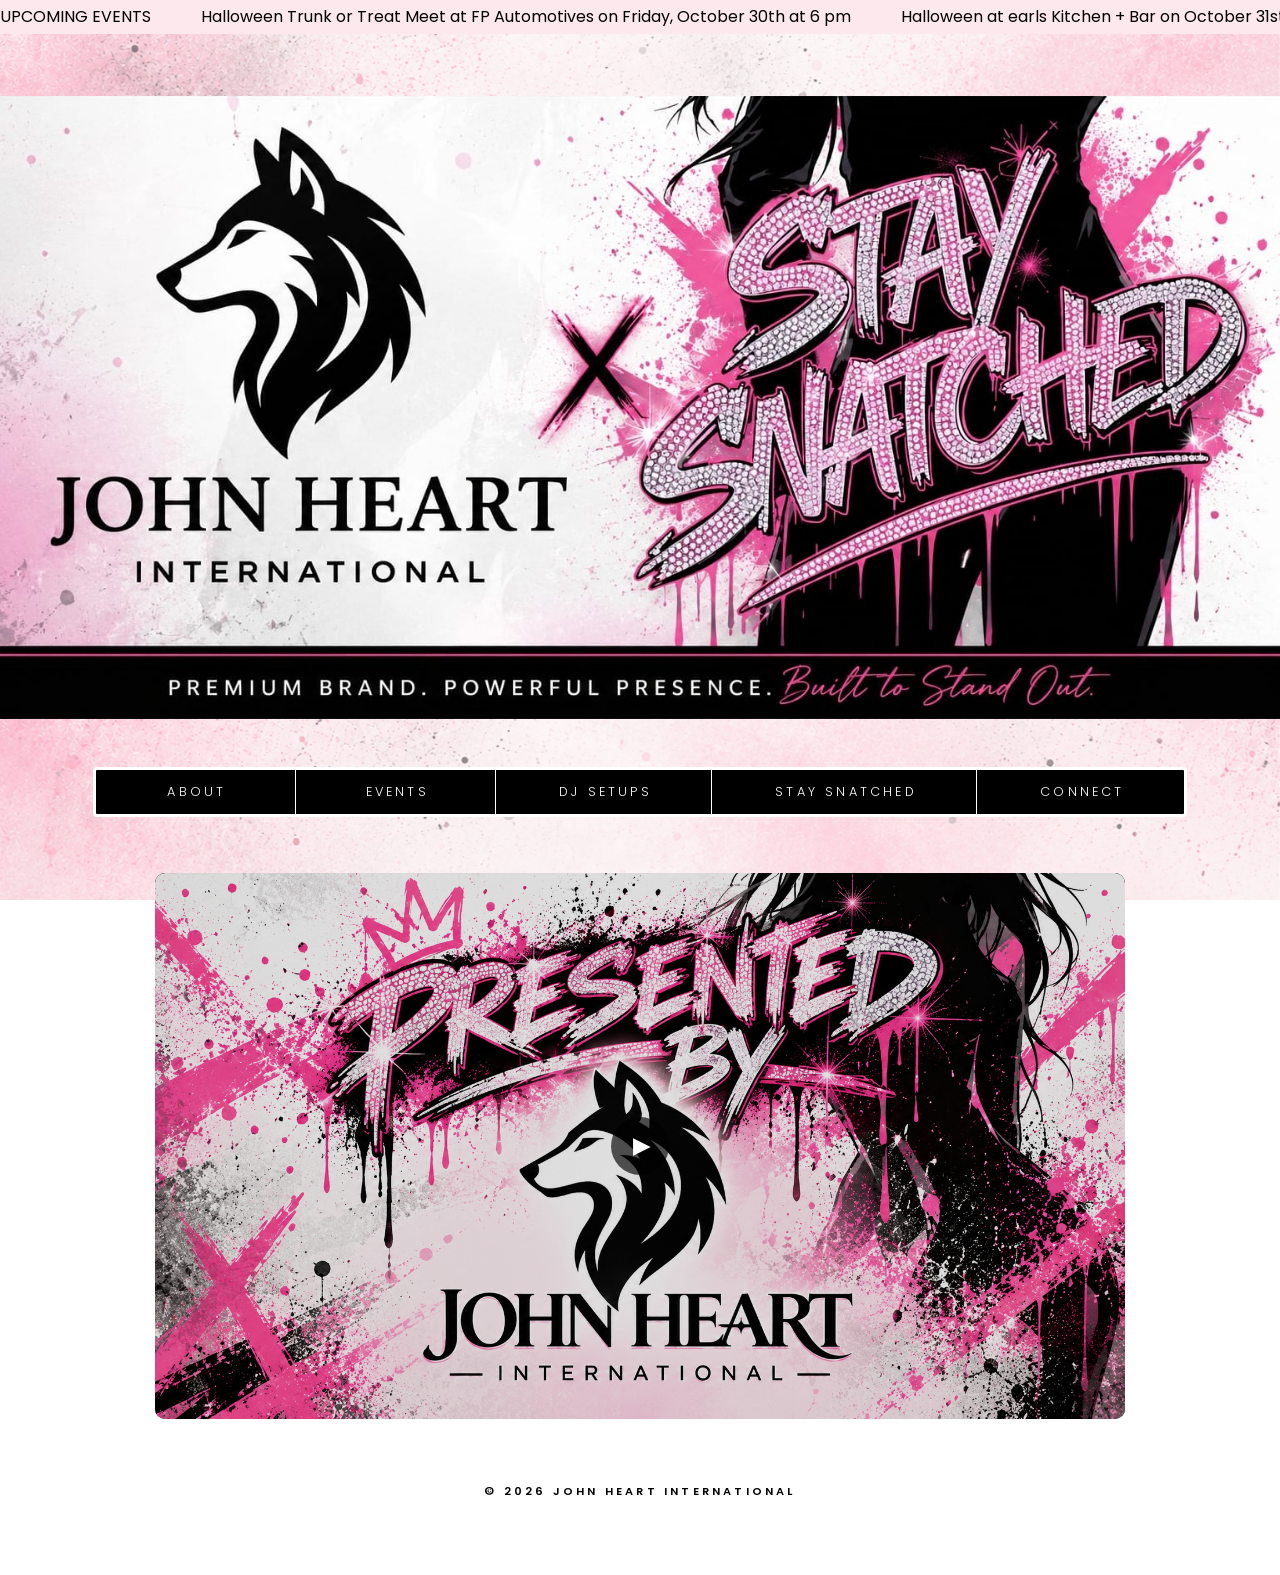
==== commit e307acd7: "Add files via upload" ====
--- a/index.html
+++ b/index.html
@@ -296,12 +296,21 @@
 											<img src="images/lrc_royal_palms_wolf.jpg" alt="">
 										</div>
 
-										<div class="event-grid-item">
-											<video autoplay loop muted playsinline>
+										<div class="event-grid-item video-lightbox-trigger"
+										data-video-src="videos/lrc_royal_palms_partyoverview.mp4"
+										role="button"
+										tabindex="0"
+										aria-label="Play Lauderdale Run Club event video">
+
+											<video muted playsinline preload="metadata"
+												poster="videos/lrc_royal_palms_wolf2.jpg">
 												<source src="videos/lrc_royal_palms_partyoverview.mp4"
 														type="video/mp4">
-												Your browser does not support the video tag.
 											</video>
+
+											<span class="video-play-overlay" aria-hidden="true">
+												<span class="video-play-icon">▶</span>
+											</span>
 										</div>
 
 									</div>
--- a/assets/css/main.css
+++ b/assets/css/main.css
@@ -700,7 +700,7 @@
     display: block;
     width: 100%;
 	max-width: none;
-    height: auto;
+    height: 80%;
     margin: 0;
     padding: 0;
 }
@@ -1496,93 +1496,6 @@
 
 		}
 
-/* =========================================
-   HOMEPAGE PROMOTIONAL VIDEO
-   ========================================= */
-
-   .promo-section {
-    display: flex;
-    align-items: center;
-    justify-content: center;
-    gap: 4rem;
-    max-width: 1100px;
-    margin: 4rem auto;
-    padding: 3rem 2rem;
-}
-
-.promo-content {
-    flex: 1;
-    max-width: 520px;
-}
-
-.promo-eyebrow {
-    font-size: 0.75rem;
-    letter-spacing: 0.2em;
-    font-weight: 600;
-    margin-bottom: 1rem;
-}
-
-.promo-content h2 {
-    font-size: 2.4rem;
-    line-height: 1.2;
-    margin-bottom: 1.25rem;
-}
-
-.promo-content p {
-    line-height: 1.8;
-}
-
-.promo-button {
-    display: inline-block;
-    margin-top: 1rem;
-    padding: 0.85rem 1.5rem;
-    border: 1px solid currentColor;
-    text-decoration: none;
-    transition: background 0.3s ease,
-                color 0.3s ease;
-}
-
-.promo-button:hover {
-    background: #000;
-    color: #fff;
-}
-
-.promo-video-container {
-    flex: 0 1 340px;
-    width: 100%;
-    max-width: 340px;
-}
-
-.promo-video {
-    display: block;
-    width: 100%;
-    height: auto;
-    aspect-ratio: 9 / 16;
-    object-fit: cover;
-    border-radius: 8px;
-}
-
-/* Mobile layout */
-@media screen and (max-width: 736px) {
-    .promo-section {
-        flex-direction: column;
-        gap: 2rem;
-        margin: 2rem auto;
-        padding: 2rem 1.25rem;
-        text-align: center;
-    }
-
-    .promo-content h2 {
-        font-size: 1.9rem;
-    }
-
-    .promo-video-container {
-        flex: none;
-        width: 100%;
-        max-width: 300px;
-    }
-}
-
 /* Main */
 
 #main {
@@ -1903,6 +1816,39 @@
 	}
   }
 
+  /* Homepage promotional video thumbnail */
+  .promo-video-container {
+    width: calc(100% - 2rem);
+    max-width: 970px;
+    aspect-ratio: 16 / 9;
+    height: auto;
+    margin: 2rem auto;
+    padding: 0;
+    position: relative;
+    overflow: hidden;
+    border-radius: 10px;
+    cursor: pointer;
+  }
+  
+  /* Portrait video preview */
+  .promo-video-container video {
+    display: block;
+    width: 100%;
+    height: 100%;
+    object-fit: cover;
+    object-position: center center;
+    border-radius: inherit;
+  }
+  
+  /* Keep the play overlay centered */
+  .promo-video-container .video-play-overlay {
+    position: absolute;
+    inset: 0;
+    display: flex;
+    align-items: center;
+    justify-content: center;
+  }
+
  /* --- EVENTS WITH TWO COLUMNS --- */
 #events.expanded-events-view {
 	max-width: 1200px; 
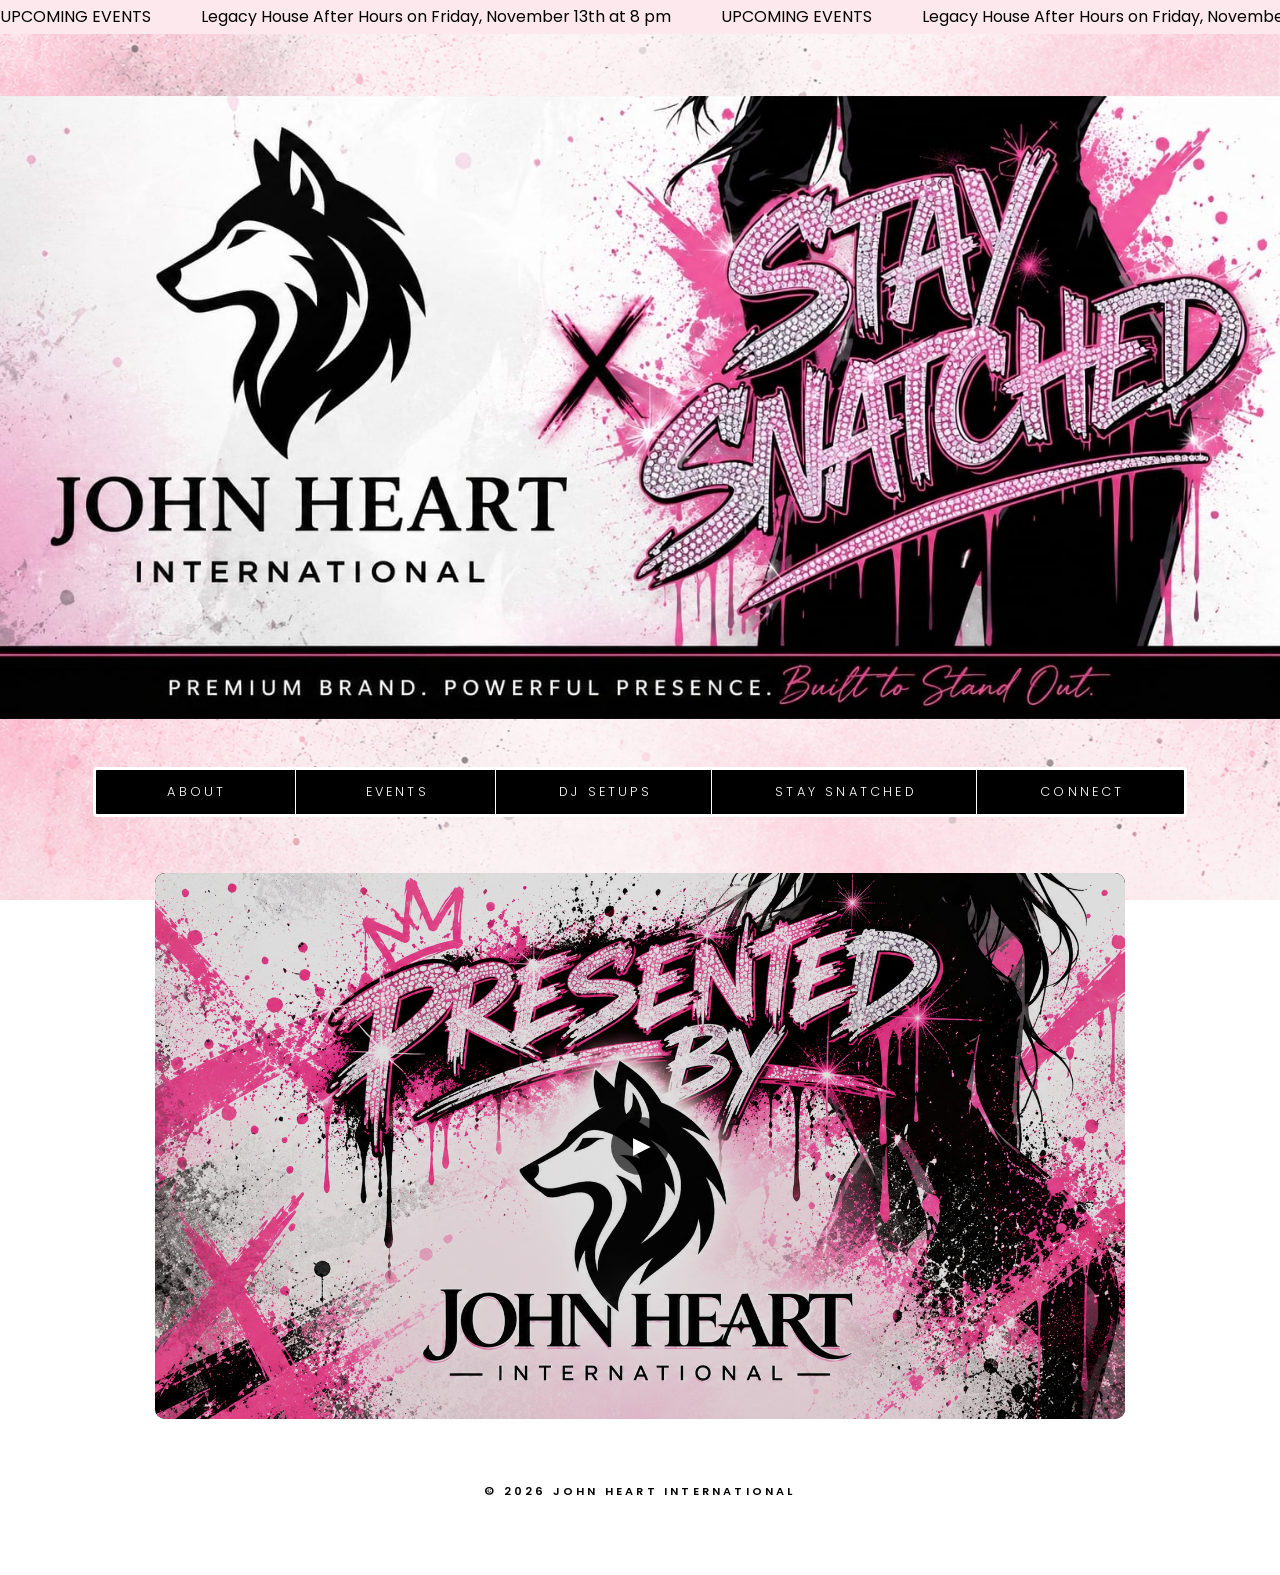
==== commit 5489f75b: "Update index.html" ====
--- a/index.html
+++ b/index.html
@@ -16,15 +16,11 @@
 			<div class="banner-track">
 				<div class="banner-content">
 					<span>UPCOMING EVENTS</span>
-					<span>Halloween Trunk or Treat Meet at FP Automotives on Friday, October 30th at 6 pm</span>
-					<span>Halloween at earls Kitchen + Bar on October 31st from 9 pm to 2 am</span>
 					<span>Legacy House After Hours on Friday, November 13th at 8 pm</span>
 				</div>
 	
 				<div class="banner-content" aria-hidden="true">
 					<span>UPCOMING EVENTS</span>
-					<span>Halloween Trunk or Treat Meet at FP Automotives on Friday, October 30th at 6 pm</span>
-					<span>Halloween at earls Kitchen + Bar on October 31st from 9 pm to 2 am</span>
 					<span>Legacy House After Hours on Friday, November 13th at 8 pm</span>
 				</div>
 			</div>
@@ -168,20 +164,6 @@
 
 									<div class="event-card">
 										<span class="image main">
-											<img src="images/halloween_trunk_or_treat.jpg"
-												alt="Halloween Trunk or Treat Meet at FP Automotives on Friday, October 30th at 6 pm">
-										</span>
-									</div>
-
-									<div class="event-card">
-										<span class="image main">
-											<img src="images/earls_halloween_2026.jpg"
-												alt="Halloween at earls Kitchen + Bar on October 31st from 9pm to 2am">
-										</span>
-									</div>
-
-									<div class="event-card">
-										<span class="image main">
 											<img src="images/legacy_house_nov_13.jpg"
 												alt="Legacy House After Hours on Friday, November 13th at 8 pm at 500 S Andrews Ave">
 										</span>
@@ -315,25 +297,6 @@
 
 									</div>
 
-									<!-- Back to School Bash -->
-									<div class="past-event-row">
-
-											<div class="event-grid-item">
-												<img src="images/back2school_bash.jpg"
-													alt="City of Homestead Back to School Bash! Saturday August 8th 2pm-6pm at Losner Park">
-											</div>
-
-											<div class="event-grid-item">
-												<img src="images/b2s_bash.JPG" alt="">
-											</div>
-
-											<div class="event-grid-item">
-												<img src="images/b2s_bash_group.JPG" alt="">
-											</div>
-
-									</div>
-
-
 									<!-- BarkYard nBrews Luau Event -->
 									<div class="past-event-row">
 
@@ -365,6 +328,24 @@
 										</div>
 
 									</div>
+									
+									<!-- Back to School Bash -->
+									<div class="past-event-row">
+
+										<div class="event-grid-item">
+											<img src="images/back2school_bash.jpg"
+												alt="City of Homestead Back to School Bash! Saturday August 8th 2pm-6pm at Losner Park">
+										</div>
+
+										<div class="event-grid-item">
+											<img src="images/b2s_bash.JPG" alt="">
+										</div>
+
+										<div class="event-grid-item">
+											<img src="images/b2s_bash_group.JPG" alt="">
+										</div>
+
+								</div>
 
 									<!-- Legacy House September 26th -->
 									<div class="past-event-row">
@@ -500,4 +481,4 @@
 		<script src="assets/js/main.js"></script>
 
 	</body>
-</html>+</html>
--- a/assets/css/main.css
+++ b/assets/css/main.css
@@ -1681,7 +1681,7 @@
 
 .upcoming-events-grid {
     display: grid;
-    grid-template-columns: repeat(3, minmax(0, 1fr));
+    grid-template-columns: repeat(2, minmax(0, 1fr));
     gap: 2rem;
     width: 100%;
 }
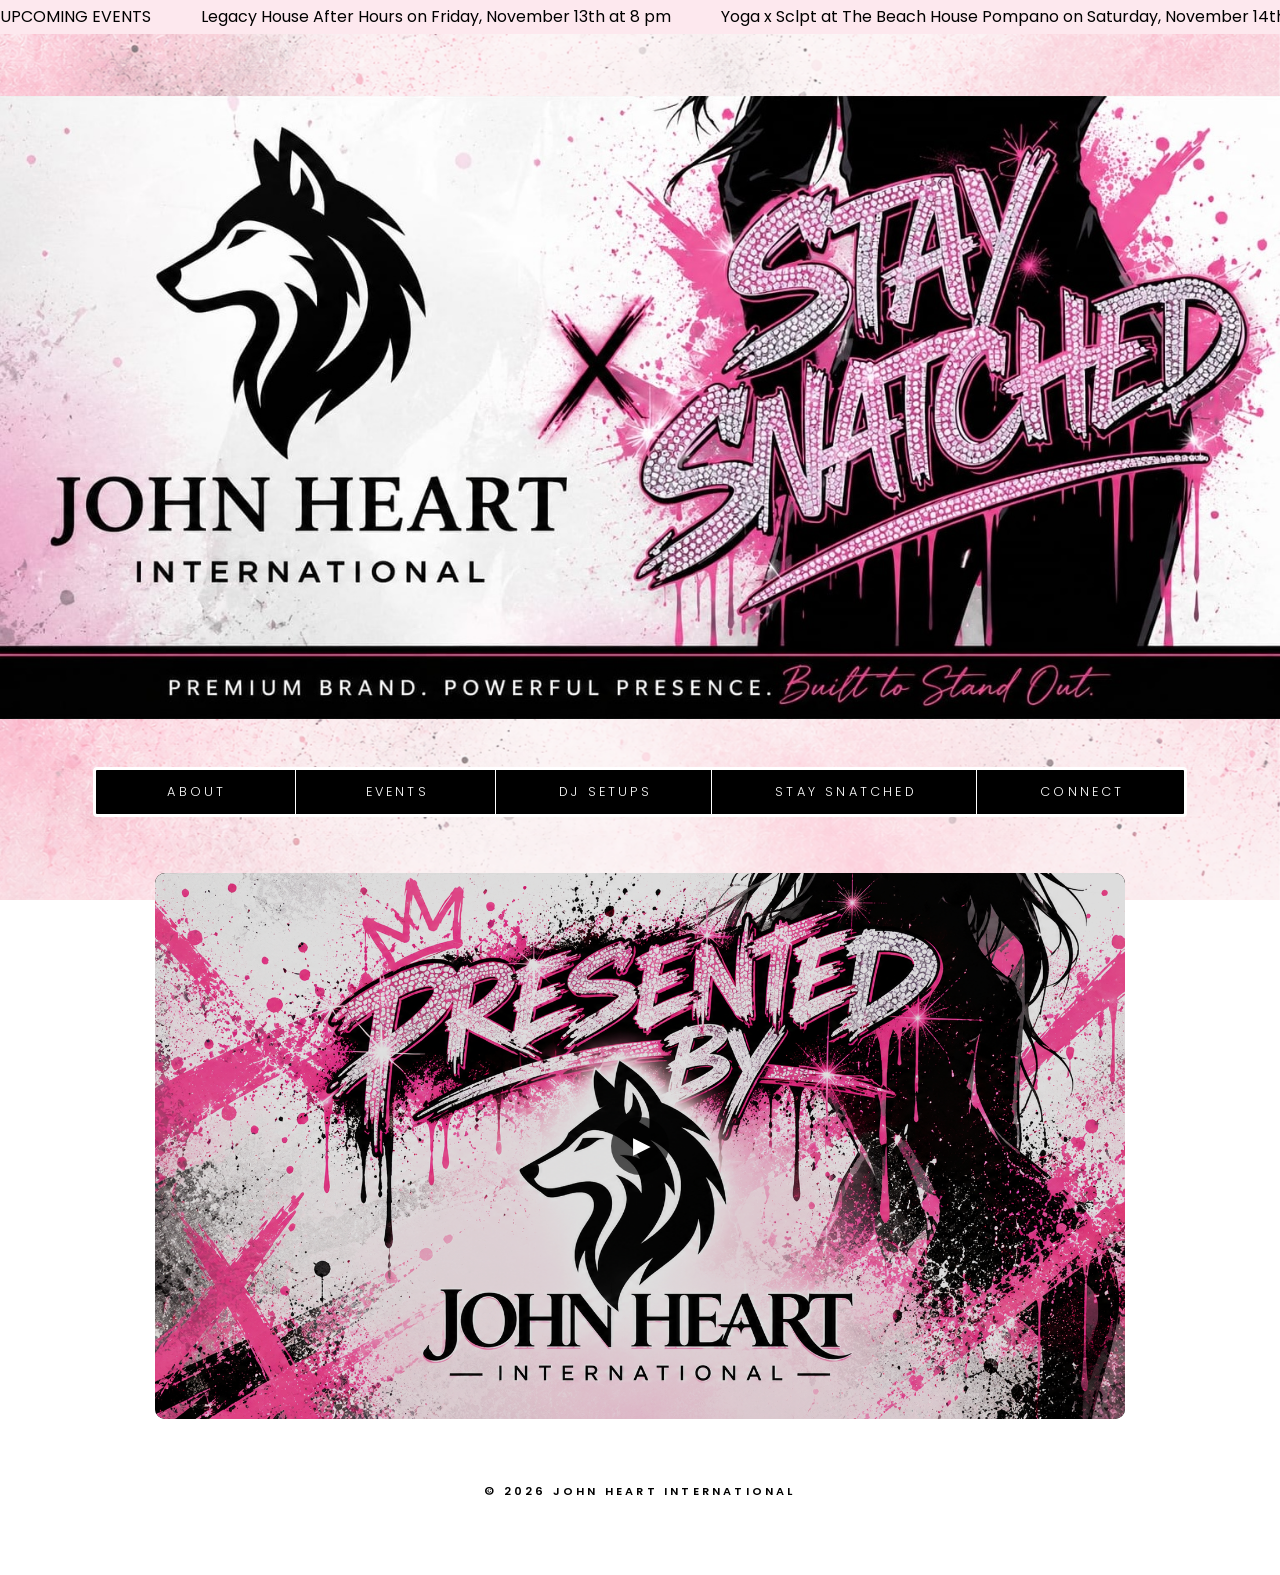
==== commit 07a84e5c: "Update index.html" ====
--- a/index.html
+++ b/index.html
@@ -17,11 +17,13 @@
 				<div class="banner-content">
 					<span>UPCOMING EVENTS</span>
 					<span>Legacy House After Hours on Friday, November 13th at 8 pm</span>
+					<span>Yoga x Sclpt at The Beach House Pompano on Saturday, November 14th at 10 am</span>
 				</div>
 	
 				<div class="banner-content" aria-hidden="true">
 					<span>UPCOMING EVENTS</span>
 					<span>Legacy House After Hours on Friday, November 13th at 8 pm</span>
+					<span>Yoga x Sclpt at The Beach House Pompano on Saturday, November 14th at 10 am</span>
 				</div>
 			</div>
 		</div>
@@ -161,6 +163,13 @@
 								<h2 class="major">Upcoming</h2>
 
 								<div class="upcoming-events-grid">
+
+									<div class="event-card">
+										<span class="image main">
+											<img src="images/legacy_house_nov_13.jpg"
+												alt="Legacy House After Hours on Friday, November 13th at 8 pm at 500 S Andrews Ave">
+										</span>
+									</div>
 
 									<div class="event-card">
 										<span class="image main">
--- a/assets/css/main.css
+++ b/assets/css/main.css
@@ -1681,7 +1681,7 @@
 
 .upcoming-events-grid {
     display: grid;
-    grid-template-columns: repeat(2, minmax(0, 1fr));
+    grid-template-columns: repeat(3, minmax(0, 1fr));
     gap: 2rem;
     width: 100%;
 }
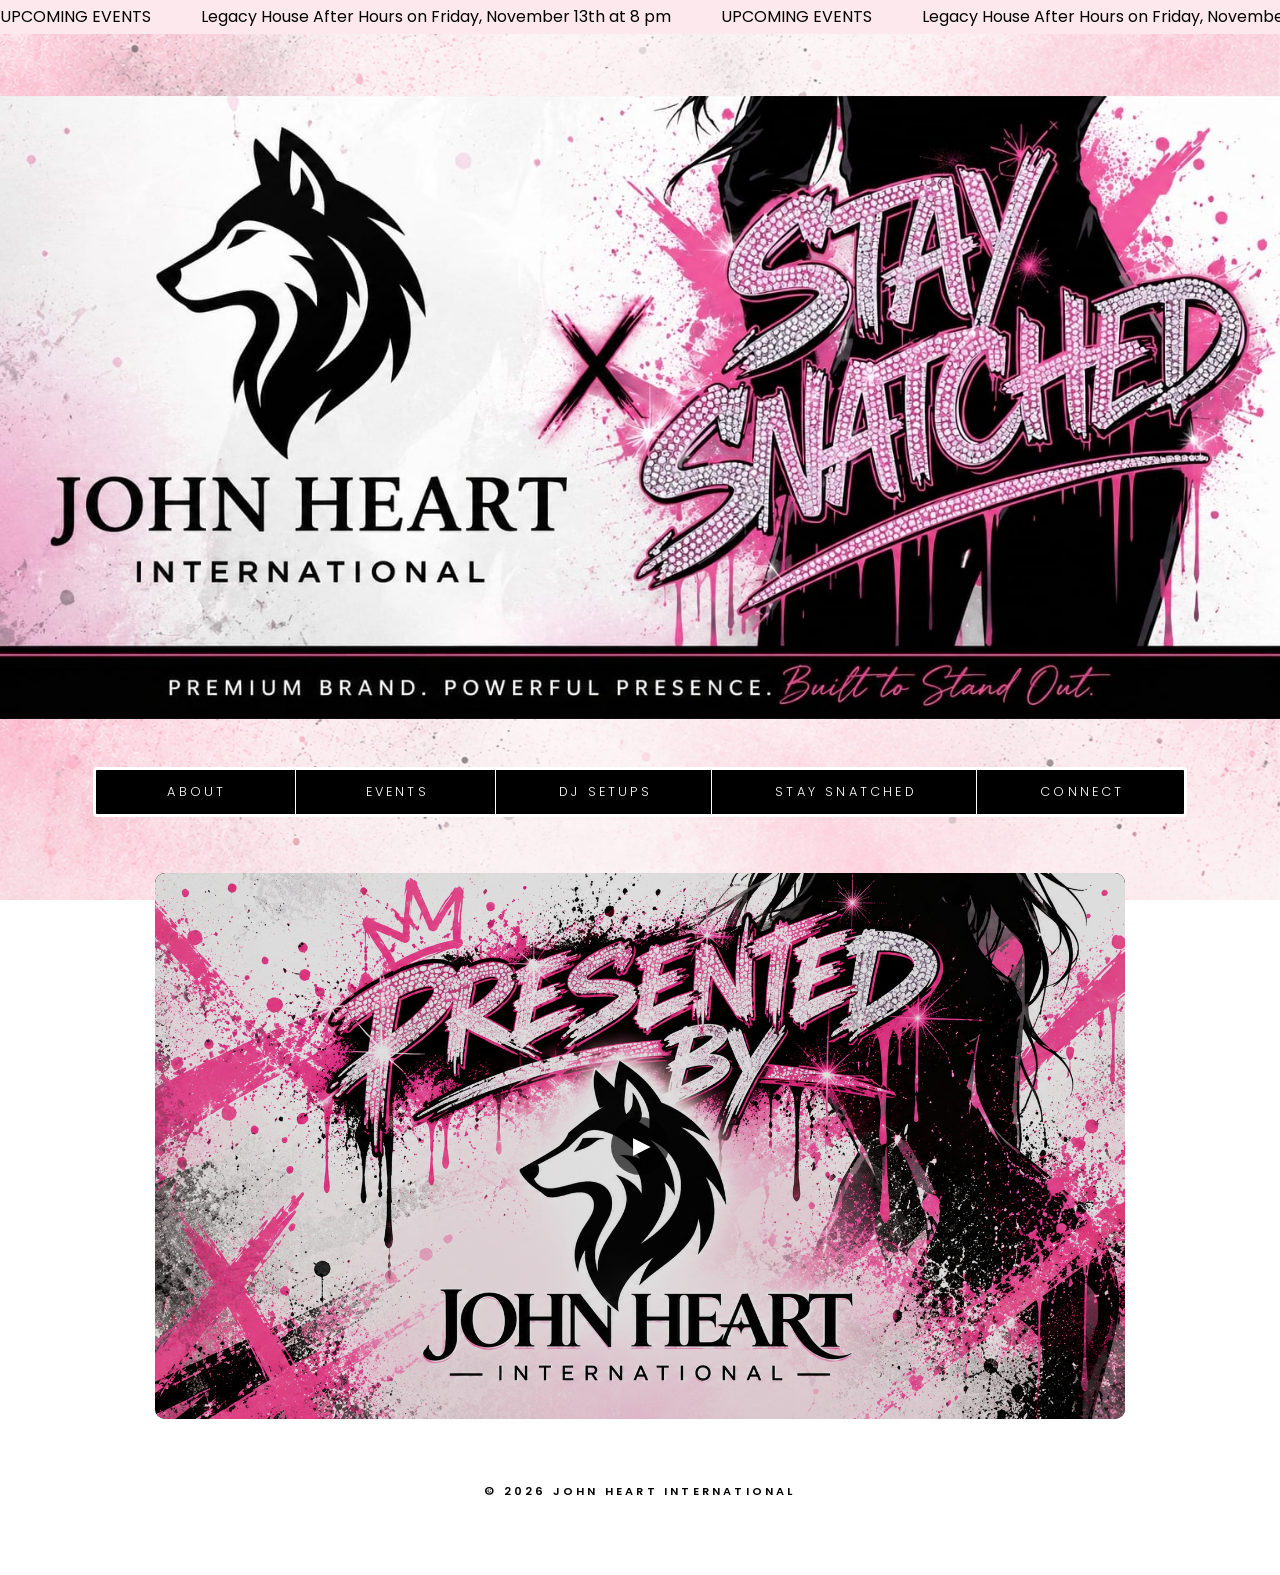
==== commit 13231992: "Add files via upload" ====
--- a/index.html
+++ b/index.html
@@ -17,13 +17,11 @@
 				<div class="banner-content">
 					<span>UPCOMING EVENTS</span>
 					<span>Legacy House After Hours on Friday, November 13th at 8 pm</span>
-					<span>Yoga x Sclpt at The Beach House Pompano on Saturday, November 14th at 10 am</span>
 				</div>
 	
 				<div class="banner-content" aria-hidden="true">
 					<span>UPCOMING EVENTS</span>
 					<span>Legacy House After Hours on Friday, November 13th at 8 pm</span>
-					<span>Yoga x Sclpt at The Beach House Pompano on Saturday, November 14th at 10 am</span>
 				</div>
 			</div>
 		</div>
@@ -166,8 +164,8 @@
 
 									<div class="event-card">
 										<span class="image main">
-											<img src="images/legacy_house_nov_13.jpg"
-												alt="Legacy House After Hours on Friday, November 13th at 8 pm at 500 S Andrews Ave">
+											<img src="images/yoga_x_sclpt_nov14.jpg"
+												alt="Yoga X Sclpt at The Beach House Pompano on Saturday, November 14th at 10 am">
 										</span>
 									</div>
 
@@ -189,6 +187,7 @@
 								<h2 class="major">Past</h2>
 
 								<div class="past-events-grid">
+
 
 									<!-- Xcel Padel Event -->
 									<div class="past-event-row">
@@ -490,4 +489,4 @@
 		<script src="assets/js/main.js"></script>
 
 	</body>
-</html>
+</html>
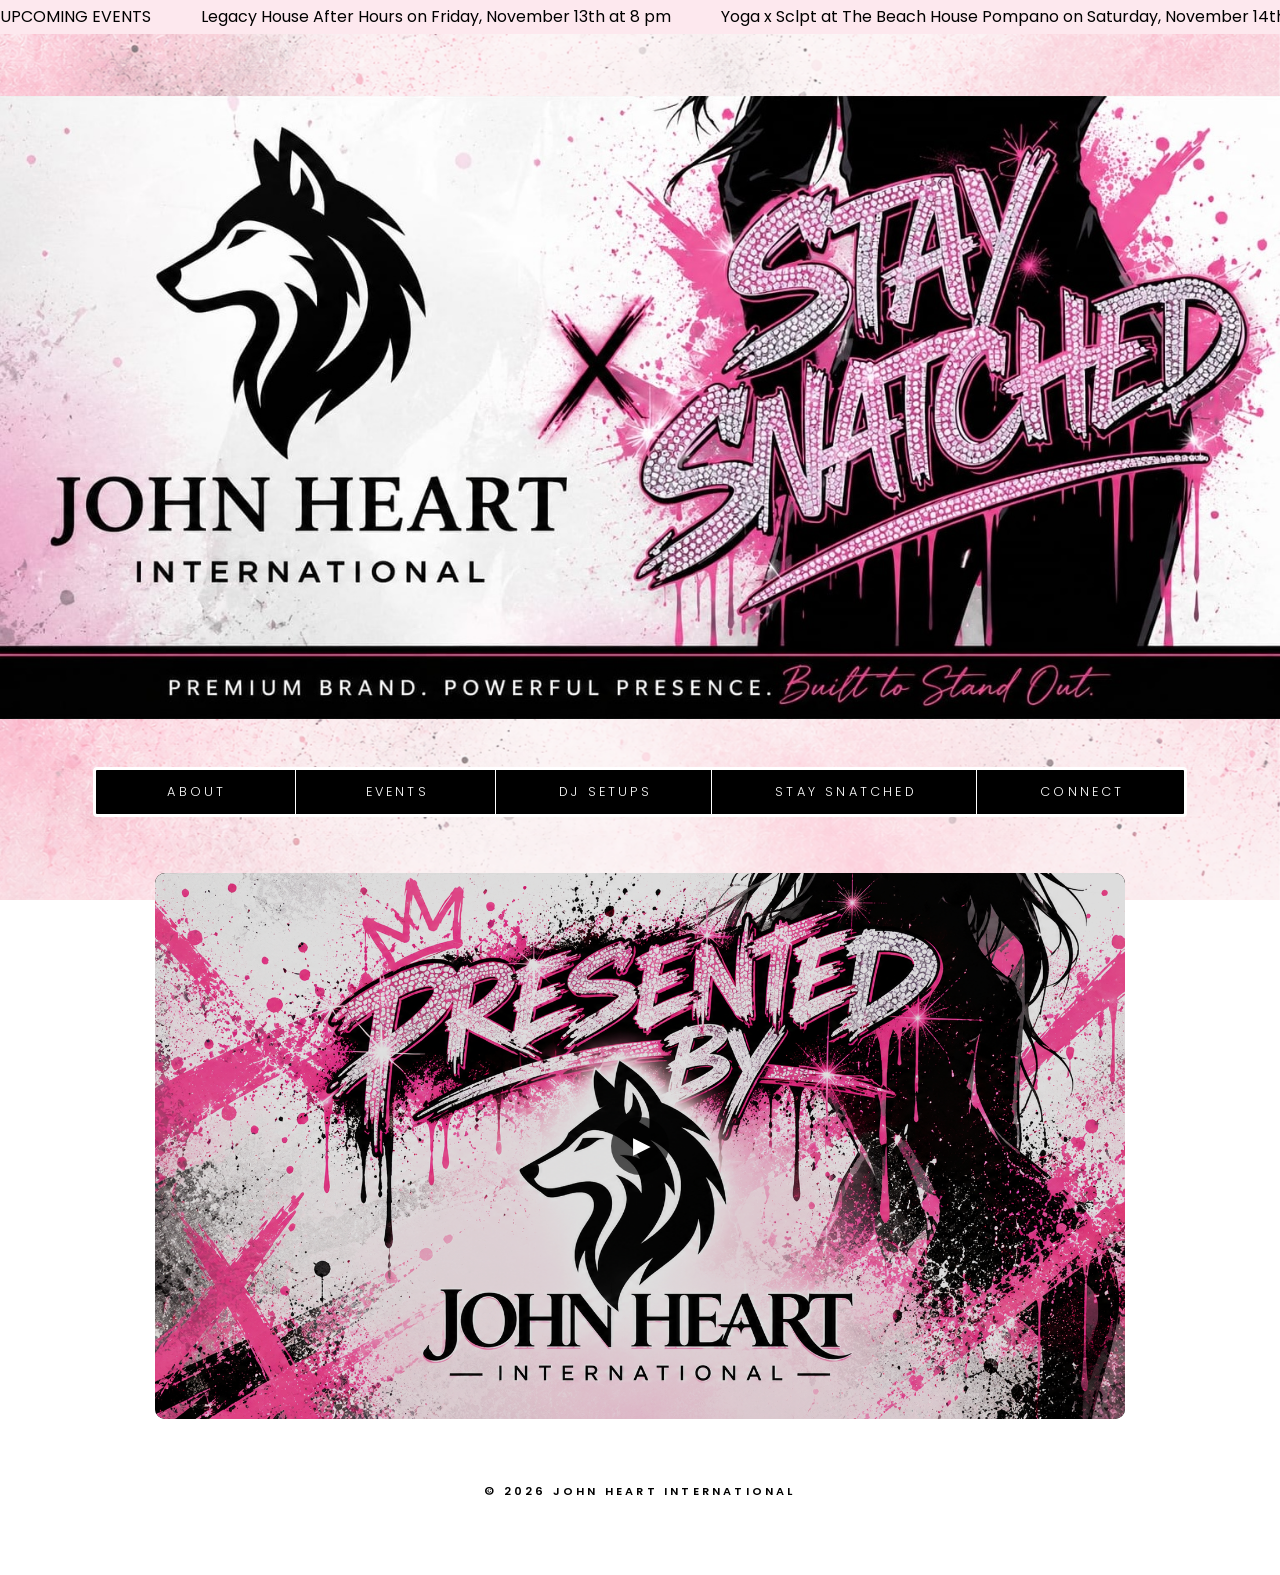
==== commit c1df9ba6: "Add files via upload" ====
--- a/index.html
+++ b/index.html
@@ -17,11 +17,13 @@
 				<div class="banner-content">
 					<span>UPCOMING EVENTS</span>
 					<span>Legacy House After Hours on Friday, November 13th at 8 pm</span>
+					<span>Yoga x Sclpt at The Beach House Pompano on Saturday, November 14th at 10 am</span>
 				</div>
 	
 				<div class="banner-content" aria-hidden="true">
 					<span>UPCOMING EVENTS</span>
 					<span>Legacy House After Hours on Friday, November 13th at 8 pm</span>
+					<span>Yoga x Sclpt at The Beach House Pompano on Saturday, November 14th at 10 am</span>
 				</div>
 			</div>
 		</div>
--- a/assets/css/main.css
+++ b/assets/css/main.css
@@ -1681,7 +1681,7 @@
 
 .upcoming-events-grid {
     display: grid;
-    grid-template-columns: repeat(3, minmax(0, 1fr));
+    grid-template-columns: repeat(2, minmax(0, 1fr));
     gap: 2rem;
     width: 100%;
 }
@@ -1798,7 +1798,7 @@
 	gap: 50px; /* Space between announcements */
 	padding-right: 50px; /* Must match the gap size */
 	white-space: nowrap;
-	animation: scroll-left 68s linear infinite;
+	animation: scroll-left 57s linear infinite;
   }
   
   /* 4. Pause the banner movement when a user hovers over it */
